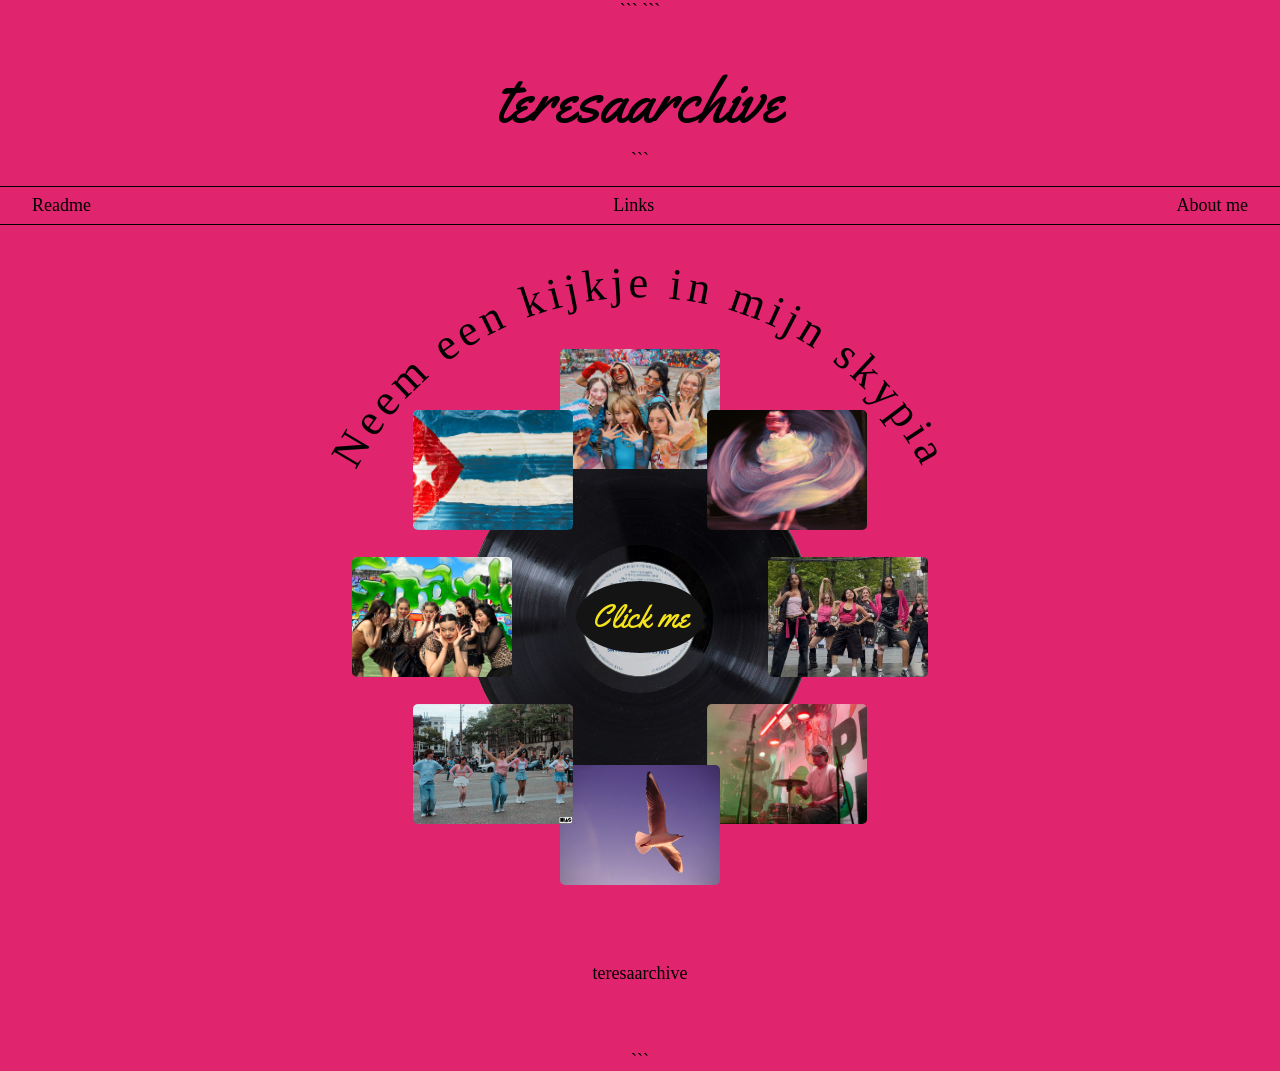
==== index.html @ 20162001 "goede merge plus eindelijk goede img criclke" ====
<!doctype html>

<html lang="nl">
  <head>
    <meta charset="UTF-8" />
    <meta name="viewport" content="width=device-width, initial-scale=1.0" />
    <meta name="author" content="Teresa" />
    <meta name="color-scheme" content="light" />

    ```
    <title>SKYPIA</title>

    <!-- Yellowtail font, rechtstreeks van Google Fonts -->
    <link rel="preconnect" href="https://fonts.googleapis.com" />
    <link rel="preconnect" href="https://fonts.gstatic.com" crossorigin />
    <link
      href="https://fonts.googleapis.com/css2?family=Yellowtail&display=swap"
      rel="stylesheet"
    />

    <link rel="stylesheet" href="./assets/style/normal.css" />
    ```
  </head>

  <body>
    <header>
      <h1>teresaarchive</h1>

      ```
      <nav aria-label="Hoofdnavigatie">
        <ul>
          <li><a href="/readme.html">Readme</a></li>
          <li><a href="/links.html">Links</a></li>
          <li><a href="/aboutme.html">About me</a></li>
        </ul>
      </nav>
    </header>

    <main>
      <section class="circle-gallery">
        <!-- Decoratieve cd -->
        <img
          id="pinkcd"
          src="assets/fotos/plaat.png"
          alt=""
          aria-hidden="true"
        />

        <!-- Toegankelijke heading voor screenreaders -->
        <h2 class="visually-hidden">Neem een kijkje in mijn skypia</h2>

        <!-- Boogtekst is alleen visueel -->
        <div class="arc-text" aria-hidden="true">
          <svg viewBox="0 0 100 100">
            <path id="boog" d="M -4 50 A 54 54 0 0 1 104 50" fill="none" />

            <text>
              <textPath href="#boog" startOffset="50%" text-anchor="middle">
                Neem een kijkje in mijn skypia
              </textPath>
            </text>
          </svg>
        </div>

        <div class="img-circle">
          <img src="assets/fotos/miso 1.jpeg" alt="Foto van Miso" />

          <img src="assets/fotos/danssfeer.jpeg" alt="Foto met een danssfeer" />

          <img src="assets/fotos/miso.jpeg" alt="Foto van Miso" />

          <img src="assets/fotos/drum.jpeg" alt="Foto van een drum" />

          <img
            src="assets/fotos/freebird.jpg"
            alt="Foto met de naam Freebird"
          />

          <img src="assets/fotos/miso 2.jpeg" alt="Tweede foto van Miso" />

          <img src="assets/fotos/gnarly.jpg" alt="Foto met de naam Gnarly" />

          <img
            src="assets/fotos/cubavlag.jpeg"
            alt="Foto van de Cubaanse vlag"
          />
        </div>

        <button class="center-btn" type="button">Click me</button>
      </section>
    </main>

    <footer>
      <p>teresaarchive</p>
    </footer>
    ```
  </body>
</html>
---- assets/style/normal.css ----
html {
  /* Kleuren */
  --brand-bg: #e0246e;
  --brand-text: #000000;
  --brand-line: #000000;
  --brand-link: #000000;
  --brand-accent: #f5e31c;
  --brand-btn-bg: #141414;
  --brand-btn-text: #f5e31c;

  /* Witruimte */
  --whitespace-xs: 0.5rem;
  --whitespace-s: 1rem;
  --whitespace-m: 2rem;

  /* Rest */
  --radius-s: 0.3125rem;
  --border-thin: 0.0625rem;

  /* Lettertypes */
  --font-script: "Yellowtail", cursive;
  --font-main: "Times New Roman", Times, serif;
}


body {
  display: grid;
  justify-items: center;
  gap: var(--whitespace-m);
  margin: 0;
  background: var(--brand-bg);
  font-family: var(--font-main);
  font-size: 1.125rem;
  color: var(--brand-text);
  color-scheme: light;
}

/* Header */

header {
  display: grid;
  justify-items: center;
  gap: var(--whitespace-s);
  padding: var(--whitespace-s) 0 0;
  width: 100%;
}

header h1 {
  margin: 0;
  font-family: var(--font-script);
  font-size: 4rem;
  font-weight: 400;
  line-height: 1;
  text-align: center;
}

/* Nav */

header nav {
  width: 100%;
  border-top: var(--border-thin) solid var(--brand-line);
  border-bottom: var(--border-thin) solid var(--brand-line);
  padding: var(--whitespace-xs) var(--whitespace-m);
  box-sizing: border-box;
}

header nav ul {
  display: flex;
  justify-content: space-between;
  margin: 0;
  padding: 0;
  list-style: none;
}

header nav ul li a {
  color: var(--brand-link);
  text-decoration: none;
  text-underline-offset: 0.2rem;
  text-decoration-thickness: 0.1rem;
}

/* Hover en keyboard focus */

header nav ul li a:hover,
header nav ul li a:focus-visible {
  text-decoration: underline;
}

/* Cirkel met foto's + boogje*/

main {
  display: grid;
  justify-items: center;
}

.circle-gallery {
  position: relative;
  width: 21rem;
  height: 21rem;
  margin-top: 3rem;
}

/*tekst in boogje */

.arc-text {
  position: absolute;
  top: 0;
  left: 0;
  width: 100%;
  height: 100%;
  pointer-events: none;
}

.arc-text svg {
  width: 100%;
  height: 100%;
  overflow: visible;
}

.arc-text text {
  font-family: var(--font-main);
  font-size: 7.5px;
  letter-spacing: 0.8px;
  fill: var(--brand-text);
}

/* Verborgen heading */

.visually-hidden {
  position: absolute;
  width: 1px;
  height: 1px;
  padding: 0;
  margin: -1px;
  overflow: hidden;
  clip: rect(0, 0, 0, 0);
  white-space: nowrap;
  border: 0;
}

/*De cd in het midden*/

#pinkcd {
  position: absolute;
  top: 50%;
  left: 50%;
  width: 100%;
  transform: translate(-50%, -50%);
}

/*Foto's rondom de cd*/

.img-circle img {
  position: absolute;
  top: 50%;
  left: 50%;
  width: 6rem;
  height: 4.5rem;
  margin: -2.25rem 0 0 -3rem;
  object-fit: cover;
  border-radius: var(--radius-s);
}

/* Op basis van advies/feedback van Justus voor het gebruik van position: absolute en img:nth,
heb ik met behulp van AI gekeken hoe ik het beste de transform en translate kon gebruiken! */

.img-circle img:nth-child(1) {
  transform: translate(0, -7rem);
}

.img-circle img:nth-child(2) {
  transform: translate(4.95rem, -4.95rem);
}

.img-circle img:nth-child(3) {
  transform: translate(7rem, 0);
}

.img-circle img:nth-child(4) {
  transform: translate(4.95rem, 4.95rem);
}

.img-circle img:nth-child(5) {
  transform: translate(0, 7rem);
}

.img-circle img:nth-child(6) {
  transform: translate(-4.95rem, 4.95rem);
}

.img-circle img:nth-child(7) {
  transform: translate(-7rem, 0);
}

.img-circle img:nth-child(8) {
  transform: translate(-4.95rem, -4.95rem);
}

/* Zwarte button */

.center-btn {
  position: absolute;
  top: 50%;
  left: 50%;
  width: 6rem;
  height: 3.5rem;
  transform: translate(-50%, -50%);

  background: var(--brand-btn-bg);
  color: var(--brand-btn-text);

  border: none;
  border-radius: 50%;

  font-family: var(--font-script);
  font-size: 1.5rem;

  cursor: pointer;
}

/* Hover */

.center-btn:hover {
  transform: translate(-50%, -50%) scale(1.05);
}

/* Keyboard focus */

.center-btn:focus-visible {
  outline: 0.1875rem solid var(--brand-accent);
  outline-offset: 0.25rem;
}

/* Footer */

footer {
  padding-bottom: var(--whitespace-s);
}

/* Desktop */

@media (min-width: 45rem) {
  .circle-gallery {
    width: 37rem;
    height: 37rem;
    margin-top: 4rem;
  }

  .img-circle img {
    width: 10rem;
    height: 7.5rem;
    margin: -3.75rem 0 0 -5rem;
  }

  .img-circle img:nth-child(1) {
    transform: translate(0, -13rem);
  }

  .img-circle img:nth-child(2) {
    transform: translate(9.19rem, -9.19rem);
  }

  .img-circle img:nth-child(3) {
    transform: translate(13rem, 0);
  }

  .img-circle img:nth-child(4) {
    transform: translate(9.19rem, 9.19rem);
  }

  .img-circle img:nth-child(5) {
    transform: translate(0, 13rem);
  }

  .img-circle img:nth-child(6) {
    transform: translate(-9.19rem, 9.19rem);
  }

  .img-circle img:nth-child(7) {
    transform: translate(-13rem, 0);
  }

  .img-circle img:nth-child(8) {
    transform: translate(-9.19rem, -9.19rem);
  }

  .center-btn {
    width: 8rem;
    height: 4.5rem;
    font-size: 2rem;
  }
}
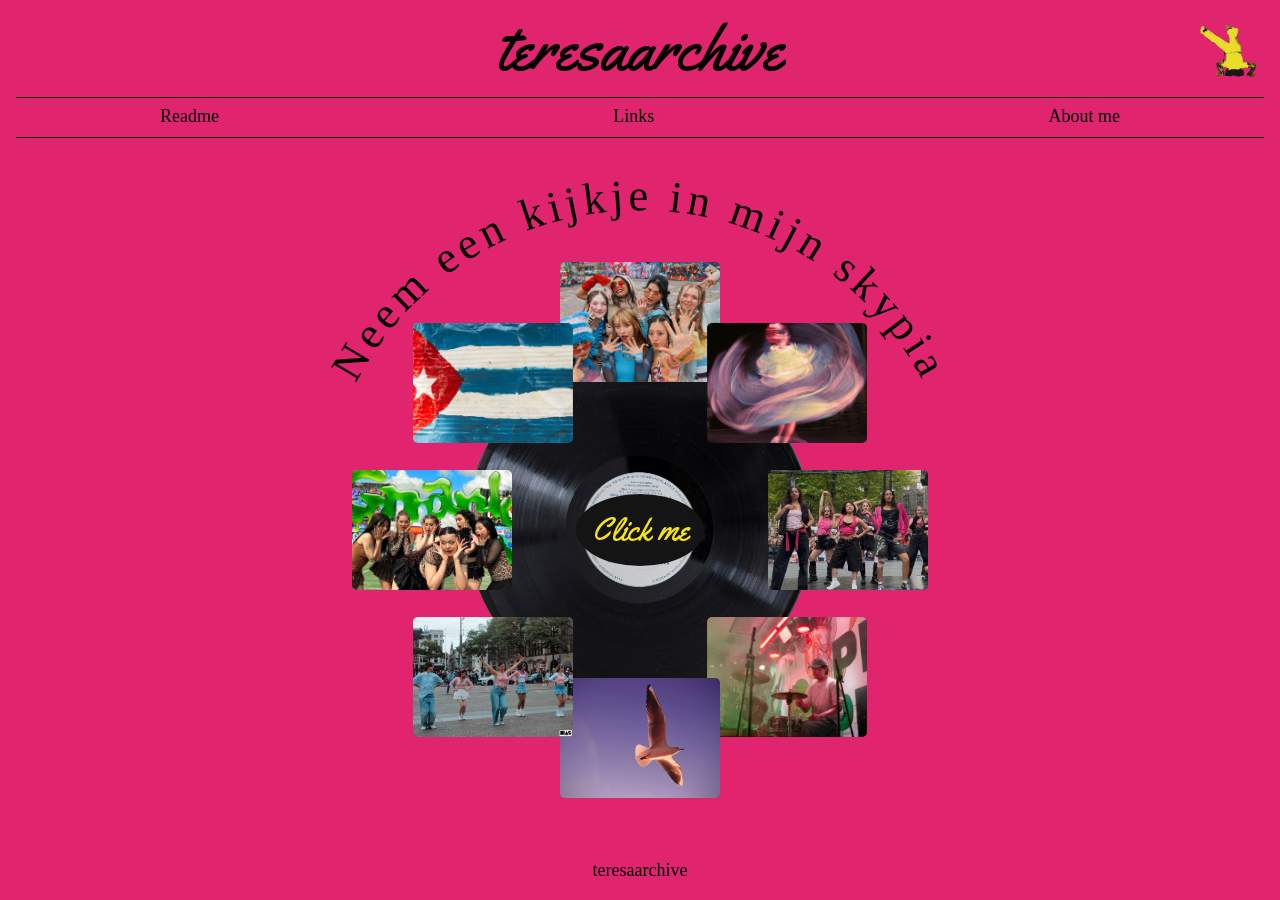
==== commit e0efa6c3: "light and dark + toggle img" ====
--- a/index.html
+++ b/index.html
@@ -1,98 +1,174 @@
-<!doctype html>
+<!DOCTYPE html>
+<html lang="nl">
 
-<html lang="nl">
-  <head>
-    <meta charset="UTF-8" />
-    <meta name="viewport" content="width=device-width, initial-scale=1.0" />
-    <meta name="author" content="Teresa" />
-    <meta name="color-scheme" content="light" />
+<head>
+  <meta charset="UTF-8">
+  <meta name="viewport" content="width=device-width, initial-scale=1.0">
+  <meta name="author" content="Teresa">
+  <meta name="color-scheme" content="light dark">
 
-    ```
-    <title>SKYPIA</title>
+  <title>SKYPIA</title>
 
-    <!-- Yellowtail font, rechtstreeks van Google Fonts -->
-    <link rel="preconnect" href="https://fonts.googleapis.com" />
-    <link rel="preconnect" href="https://fonts.gstatic.com" crossorigin />
-    <link
-      href="https://fonts.googleapis.com/css2?family=Yellowtail&display=swap"
-      rel="stylesheet"
-    />
+  <link rel="stylesheet" href="./assets/style/normal.css">
+</head>
 
-    <link rel="stylesheet" href="./assets/style/normal.css" />
-    ```
-  </head>
+<body>
 
-  <body>
-    <header>
+  <header>
+
+    <div class="header-top">
+
       <h1>teresaarchive</h1>
 
-      ```
-      <nav aria-label="Hoofdnavigatie">
-        <ul>
-          <li><a href="/readme.html">Readme</a></li>
-          <li><a href="/links.html">Links</a></li>
-          <li><a href="/aboutme.html">About me</a></li>
-        </ul>
-      </nav>
-    </header>
+<button class="theme-toggle" type="button">
+  <img
+    src="assets/fotos/dans-light.png"
+    alt="Thema toggle"
+  >
+</button>
 
-    <main>
-      <section class="circle-gallery">
-        <!-- Decoratieve cd -->
+    </div>
+
+    <nav>
+      <ul>
+
+        <li>
+          <a href="/readme.html">Readme</a>
+        </li>
+
+        <li>
+          <a href="/links.html">Links</a>
+        </li>
+
+        <li>
+          <a href="/aboutme.html">About me</a>
+        </li>
+
+      </ul>
+    </nav>
+
+  </header>
+
+
+  <main>
+
+    <section class="circle-gallery">
+
+      <h2 class="visually-hidden">
+        Neem een kijkje in mijn skypia
+      </h2>
+
+
+      <picture>
+
+        <source
+          id="dark-cd"
+          srcset="assets/fotos/pinkcd.png"
+          media="not all"
+        >
+
         <img
-          id="pinkcd"
+          id="plaat"
           src="assets/fotos/plaat.png"
-          alt=""
-          aria-hidden="true"
-        />
+        >
 
-        <!-- Toegankelijke heading voor screenreaders -->
-        <h2 class="visually-hidden">Neem een kijkje in mijn skypia</h2>
+      </picture>
 
-        <!-- Boogtekst is alleen visueel -->
-        <div class="arc-text" aria-hidden="true">
-          <svg viewBox="0 0 100 100">
-            <path id="boog" d="M -4 50 A 54 54 0 0 1 104 50" fill="none" />
 
-            <text>
-              <textPath href="#boog" startOffset="50%" text-anchor="middle">
-                Neem een kijkje in mijn skypia
-              </textPath>
-            </text>
-          </svg>
-        </div>
+      <!--
+        Voor deze SVG-boog heb ik ChatGPT om uitleg gevraagd.
+        De cijfers in de path-code zijn nodig om de vorm van de boog
+        te bepalen. Ik heb de code daarna gebruikt en aangepast
+        voor mijn eigen ontwerp.
+      -->
 
-        <div class="img-circle">
-          <img src="assets/fotos/miso 1.jpeg" alt="Foto van Miso" />
+      <div class="arc-text">
 
-          <img src="assets/fotos/danssfeer.jpeg" alt="Foto met een danssfeer" />
+        <svg viewBox="0 0 100 100">
 
-          <img src="assets/fotos/miso.jpeg" alt="Foto van Miso" />
+          <path
+            id="boog"
+            d="M -4 50 A 54 54 0 0 1 104 50"
+            fill="none"
+          ></path>
 
-          <img src="assets/fotos/drum.jpeg" alt="Foto van een drum" />
+          <text>
 
-          <img
-            src="assets/fotos/freebird.jpg"
-            alt="Foto met de naam Freebird"
-          />
+            <textPath
+              href="#boog"
+              startOffset="50%"
+              text-anchor="middle"
+            >
+              Neem een kijkje in mijn skypia
+            </textPath>
 
-          <img src="assets/fotos/miso 2.jpeg" alt="Tweede foto van Miso" />
+          </text>
 
-          <img src="assets/fotos/gnarly.jpg" alt="Foto met de naam Gnarly" />
+        </svg>
 
-          <img
-            src="assets/fotos/cubavlag.jpeg"
-            alt="Foto van de Cubaanse vlag"
-          />
-        </div>
+      </div>
 
-        <button class="center-btn" type="button">Click me</button>
-      </section>
-    </main>
 
-    <footer>
-      <p>teresaarchive</p>
-    </footer>
-    ```
-  </body>
+      <div class="img-circle">
+
+        <img
+          src="assets/fotos/miso 1.jpeg"
+          alt="Miso XG dans cover foto"
+        >
+
+        <img
+          src="assets/fotos/danssfeer.jpeg"
+          alt="Foto van cubaanse danseres"
+        >
+
+        <img
+          src="assets/fotos/miso.jpeg"
+          alt="Foto van Miso optreden bij Embassade festival in Den haag"
+        >
+
+        <img
+          src="assets/fotos/drum.jpeg"
+          alt="Foto van een Drummer"
+        >
+
+        <img
+          src="assets/fotos/freebird.jpg"
+          alt="Foto van een Vrijheids Vogel"
+        >
+
+        <img
+          src="assets/fotos/miso 2.jpeg"
+          alt="Foto van Miso Blush dans cover op de Dam"
+        >
+
+        <img
+          src="assets/fotos/gnarly.jpg"
+          alt="Miso Gnarly dans cover foto"
+        >
+
+        <img
+          src="assets/fotos/cubavlag.jpeg"
+          alt="Foto van de Cubaanse vlag"
+        >
+
+      </div>
+
+
+      <button class="center-btn" type="button">
+        Click me
+      </button>
+
+    </section>
+
+  </main>
+
+
+  <footer>
+    <p>teresaarchive</p>
+  </footer>
+
+
+  <script src="assets/script/theme.js"></script>
+
+</body>
 </html>
--- a/assets/style/normal.css
+++ b/assets/style/normal.css
@@ -1,5 +1,17 @@
+/* MARK: Font */
+
+@font-face {
+  font-family: "Yellowtail";
+  src: url("../Yellowtail-Regular.ttf") format("truetype");
+  font-weight: 400;
+  font-style: normal;
+  font-display: swap;
+}
+
+
+/* MARK: theme light */
+
 html {
-  /* Kleuren */
   --brand-bg: #e0246e;
   --brand-text: #000000;
   --brand-line: #000000;
@@ -8,45 +20,102 @@
   --brand-btn-bg: #141414;
   --brand-btn-text: #f5e31c;
 
-  /* Witruimte */
   --whitespace-xs: 0.5rem;
   --whitespace-s: 1rem;
   --whitespace-m: 2rem;
 
-  /* Rest */
   --radius-s: 0.3125rem;
   --border-thin: 0.0625rem;
 
-  /* Lettertypes */
   --font-script: "Yellowtail", cursive;
   --font-main: "Times New Roman", Times, serif;
-}
-
+
+  color-scheme: light dark;
+  font-size: 100%;
+}
+
+
+/* MARK: theme dark */
+
+@media (prefers-color-scheme: dark) {
+
+  html {
+    --brand-bg: #000000;
+    --brand-text: #ffffff;
+    --brand-line: #ffffff;
+    --brand-link: #ffffff;
+    --brand-accent: #e0246e;
+    --brand-btn-bg: #ffffff;
+    --brand-btn-text: #000000;
+  }
+
+}
+
+
+html[data-theme="dark"] {
+  --brand-bg: #000000;
+  --brand-text: #ffffff;
+  --brand-line: #ffffff;
+  --brand-link: #ffffff;
+  --brand-accent: #e0246e;
+  --brand-btn-bg: #ffffff;
+  --brand-btn-text: #000000;
+}
+
+
+html[data-theme="light"] {
+  --brand-bg: #e0246e;
+  --brand-text: #000000;
+  --brand-line: #000000;
+  --brand-link: #000000;
+  --brand-accent: #f5e31c;
+  --brand-btn-bg: #141414;
+  --brand-btn-text: #f5e31c;
+}
+
+
+/* MARK: Reset */
+
+*,
+*::before,
+*::after {
+  box-sizing: border-box;
+}
+
+
+/* MARK: Body */
 
 body {
   display: grid;
   justify-items: center;
   gap: var(--whitespace-m);
+
   margin: 0;
+  min-height: 100vh;
+
   background: var(--brand-bg);
+  color: var(--brand-text);
+
   font-family: var(--font-main);
   font-size: 1.125rem;
-  color: var(--brand-text);
-  color-scheme: light;
-}
-
-/* Header */
+}
+
+
+/* MARK: Header */
 
 header {
   display: grid;
   justify-items: center;
   gap: var(--whitespace-s);
-  padding: var(--whitespace-s) 0 0;
-  width: 100%;
-}
+
+  width: 100%;
+  padding: var(--whitespace-s) var(--whitespace-s) 0;
+}
+
 
 header h1 {
   margin: 0;
+
   font-family: var(--font-script);
   font-size: 4rem;
   font-weight: 400;
@@ -54,162 +123,279 @@
   text-align: center;
 }
 
-/* Nav */
+
+/* MARK: Header top */
+
+.header-top {
+  display: flex;
+  align-items: center;
+  justify-content: center;
+
+  position: relative;
+
+  width: 100%;
+}
+
+
+/* MARK: Thema toggle */
+
+.theme-toggle {
+  position: absolute;
+
+  top: 50%;
+  right: 0.5rem;
+
+  width: 3.5rem;
+  height: 3.5rem;
+
+  padding: 0;
+
+  transform: translateY(-50%);
+
+  background: none;
+  border: none;
+
+  cursor: pointer;
+}
+
+
+.theme-toggle img {
+  display: block;
+
+  width: 100%;
+  height: 100%;
+}
+
+
+/* MARK: Nav */
 
 header nav {
   width: 100%;
+
+  padding: var(--whitespace-xs) var(--whitespace-m);
+
   border-top: var(--border-thin) solid var(--brand-line);
   border-bottom: var(--border-thin) solid var(--brand-line);
-  padding: var(--whitespace-xs) var(--whitespace-m);
-  box-sizing: border-box;
-}
+}
+
 
 header nav ul {
   display: flex;
   justify-content: space-between;
+  gap: var(--whitespace-s);
+
+  width: 100%;
+  max-width: 60rem;
+
+  margin: 0 auto;
+  padding: 0;
+
+  list-style: none;
+}
+
+
+header nav li {
   margin: 0;
   padding: 0;
-  list-style: none;
-}
-
-header nav ul li a {
+}
+
+
+header nav a {
   color: var(--brand-link);
+
   text-decoration: none;
   text-underline-offset: 0.2rem;
   text-decoration-thickness: 0.1rem;
 }
 
-/* Hover en keyboard focus */
-
-header nav ul li a:hover,
-header nav ul li a:focus-visible {
+
+header nav a:hover,
+header nav a:focus-visible {
   text-decoration: underline;
 }
 
-/* Cirkel met foto's + boogje*/
+
+/* MARK: Main */
 
 main {
   display: grid;
   justify-items: center;
-}
+
+  width: 100%;
+}
+
+
+/* MARK: Circle gallery */
 
 .circle-gallery {
   position: relative;
+
   width: 21rem;
   height: 21rem;
+
   margin-top: 3rem;
 }
 
-/*tekst in boogje */
+
+/* MARK: arc tekst (boogje) */
 
 .arc-text {
   position: absolute;
-  top: 0;
-  left: 0;
+  inset: 0;
+
   width: 100%;
   height: 100%;
+
   pointer-events: none;
 }
 
+
 .arc-text svg {
   width: 100%;
   height: 100%;
+
   overflow: visible;
 }
+
 
 .arc-text text {
   font-family: var(--font-main);
-  font-size: 7.5px;
-  letter-spacing: 0.8px;
+  font-size: 0.46875rem;
+  letter-spacing: 0.05rem;
+
   fill: var(--brand-text);
 }
 
-/* Verborgen heading */
 
 .visually-hidden {
   position: absolute;
-  width: 1px;
-  height: 1px;
+
+  width: 0.0625rem;
+  height: 0.0625rem;
+
   padding: 0;
-  margin: -1px;
+  margin: -0.0625rem;
+
   overflow: hidden;
+
   clip: rect(0, 0, 0, 0);
   white-space: nowrap;
+
   border: 0;
 }
 
-/*De cd in het midden*/
-
-#pinkcd {
-  position: absolute;
+
+/* MARK: CD */
+
+.circle-gallery picture {
+  position: absolute;
+
   top: 50%;
   left: 50%;
-  width: 100%;
+
+  width: 100%;
+
   transform: translate(-50%, -50%);
 }
 
-/*Foto's rondom de cd*/
+
+#plaat {
+  width: 100%;
+}
+
+
+/* MARK: Eigen IMG */
 
 .img-circle img {
   position: absolute;
+
   top: 50%;
   left: 50%;
+
   width: 6rem;
   height: 4.5rem;
+
   margin: -2.25rem 0 0 -3rem;
+
   object-fit: cover;
+
   border-radius: var(--radius-s);
 }
 
-/* Op basis van advies/feedback van Justus voor het gebruik van position: absolute en img:nth,
-heb ik met behulp van AI gekeken hoe ik het beste de transform en translate kon gebruiken! */
+
+/* MARK: Miso XG */
 
 .img-circle img:nth-child(1) {
   transform: translate(0, -7rem);
 }
 
+
+/* MARK: Cubaanse danser */
+
 .img-circle img:nth-child(2) {
   transform: translate(4.95rem, -4.95rem);
 }
 
+
+/* MARK: Miso Embassade */
+
 .img-circle img:nth-child(3) {
   transform: translate(7rem, 0);
 }
 
+
+/* MARK: Drummer */
+
 .img-circle img:nth-child(4) {
   transform: translate(4.95rem, 4.95rem);
 }
 
+
+/* MARK: Vogel */
+
 .img-circle img:nth-child(5) {
   transform: translate(0, 7rem);
 }
 
+
+/* MARK: Miso op de Dam */
+
 .img-circle img:nth-child(6) {
   transform: translate(-4.95rem, 4.95rem);
 }
 
+
+/* MARK: Miso Gnarly */
+
 .img-circle img:nth-child(7) {
   transform: translate(-7rem, 0);
 }
 
+
+/* MARK: Cuba vlag */
+
 .img-circle img:nth-child(8) {
   transform: translate(-4.95rem, -4.95rem);
 }
 
-/* Zwarte button */
+
+/* MARK: Button */
 
 .center-btn {
   position: absolute;
+
   top: 50%;
   left: 50%;
+
   width: 6rem;
   height: 3.5rem;
+
   transform: translate(-50%, -50%);
 
   background: var(--brand-btn-bg);
   color: var(--brand-btn-text);
 
-  border: none;
+  border: 0;
   border-radius: 50%;
 
   font-family: var(--font-script);
@@ -218,75 +404,95 @@
   cursor: pointer;
 }
 
-/* Hover */
 
 .center-btn:hover {
   transform: translate(-50%, -50%) scale(1.05);
 }
 
-/* Keyboard focus */
 
 .center-btn:focus-visible {
   outline: 0.1875rem solid var(--brand-accent);
   outline-offset: 0.25rem;
 }
 
-/* Footer */
+
+/* MARK: Footer */
 
 footer {
   padding-bottom: var(--whitespace-s);
 }
 
-/* Desktop */
+
+footer p {
+  margin: 0;
+}
+
+
+/* MARK: Desktop */
 
 @media (min-width: 45rem) {
+
   .circle-gallery {
     width: 37rem;
     height: 37rem;
+
     margin-top: 4rem;
   }
+
 
   .img-circle img {
     width: 10rem;
     height: 7.5rem;
+
     margin: -3.75rem 0 0 -5rem;
   }
+
 
   .img-circle img:nth-child(1) {
     transform: translate(0, -13rem);
   }
 
+
   .img-circle img:nth-child(2) {
     transform: translate(9.19rem, -9.19rem);
   }
 
+
   .img-circle img:nth-child(3) {
     transform: translate(13rem, 0);
   }
 
+
   .img-circle img:nth-child(4) {
     transform: translate(9.19rem, 9.19rem);
   }
 
+
   .img-circle img:nth-child(5) {
     transform: translate(0, 13rem);
   }
 
+
   .img-circle img:nth-child(6) {
     transform: translate(-9.19rem, 9.19rem);
   }
 
+
   .img-circle img:nth-child(7) {
     transform: translate(-13rem, 0);
   }
 
+
   .img-circle img:nth-child(8) {
     transform: translate(-9.19rem, -9.19rem);
   }
+
 
   .center-btn {
     width: 8rem;
     height: 4.5rem;
+
     font-size: 2rem;
   }
-}
+
+}
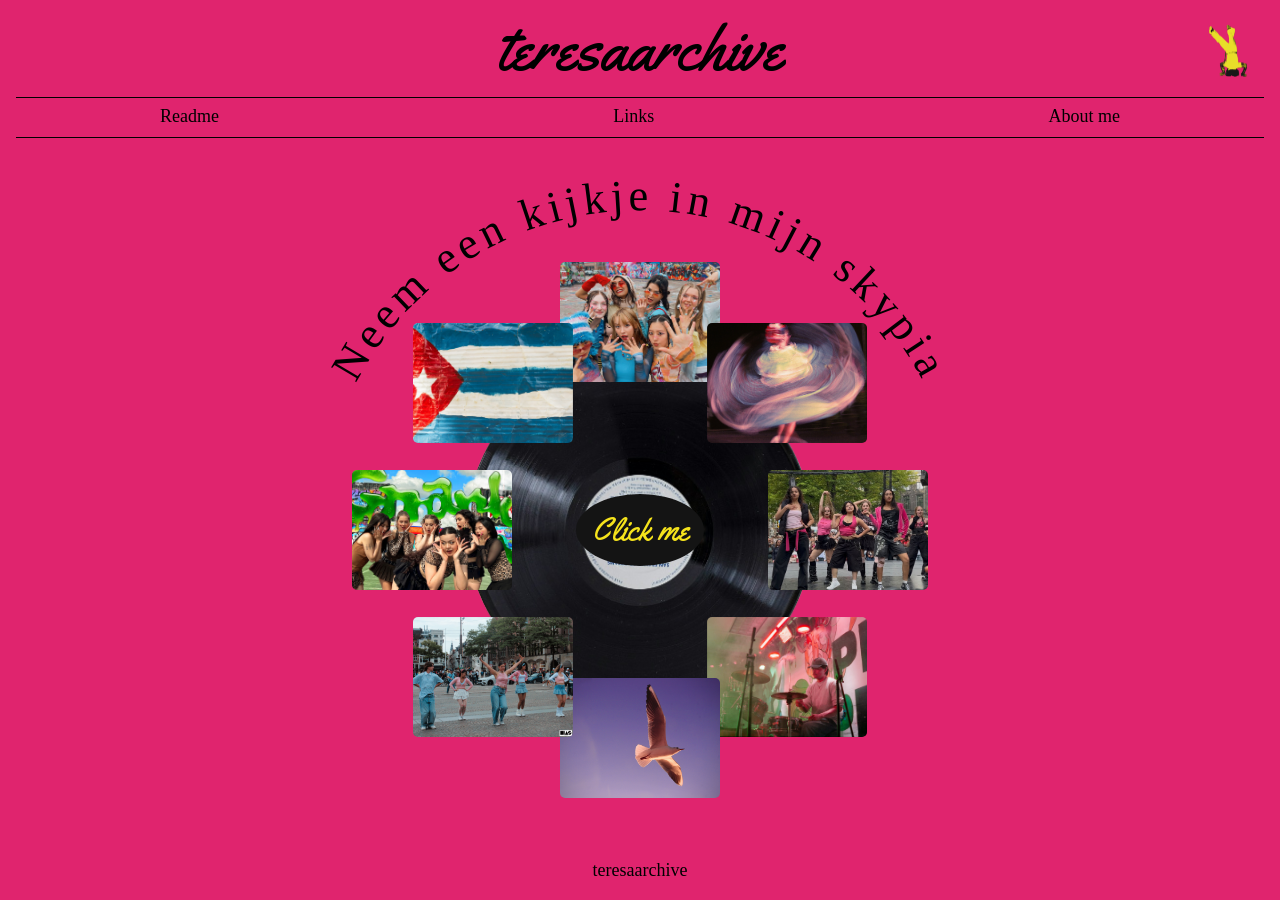
==== commit 12d7c3b0: "edit" ====
--- a/index.html
+++ b/index.html
@@ -20,12 +20,12 @@
 
       <h1>teresaarchive</h1>
 
-<button class="theme-toggle" type="button">
-  <img
-    src="assets/fotos/dans-light.png"
-    alt="Thema toggle"
-  >
-</button>
+      <button class="theme-toggle" type="button">
+        <img
+          src="assets/fotos/dans-dark.png"
+          alt="Thema toggle"
+        >
+      </button>
 
     </div>
 
@@ -57,7 +57,6 @@
       <h2 class="visually-hidden">
         Neem een kijkje in mijn skypia
       </h2>
-
 
       <picture>
 
@@ -93,7 +92,6 @@
           ></path>
 
           <text>
-
             <textPath
               href="#boog"
               startOffset="50%"
@@ -101,7 +99,6 @@
             >
               Neem een kijkje in mijn skypia
             </textPath>
-
           </text>
 
         </svg>
--- a/assets/style/normal.css
+++ b/assets/style/normal.css
@@ -164,6 +164,19 @@
 
   width: 100%;
   height: 100%;
+
+  object-fit: contain;
+}
+
+
+.theme-toggle:hover {
+  transform: translateY(-50%) scale(1.1);
+}
+
+
+.theme-toggle:focus-visible {
+  outline: 0.1875rem solid var(--brand-accent);
+  outline-offset: 0.25rem;
 }
 
 
@@ -300,6 +313,8 @@
 
 
 #plaat {
+  display: block;
+
   width: 100%;
 }
 
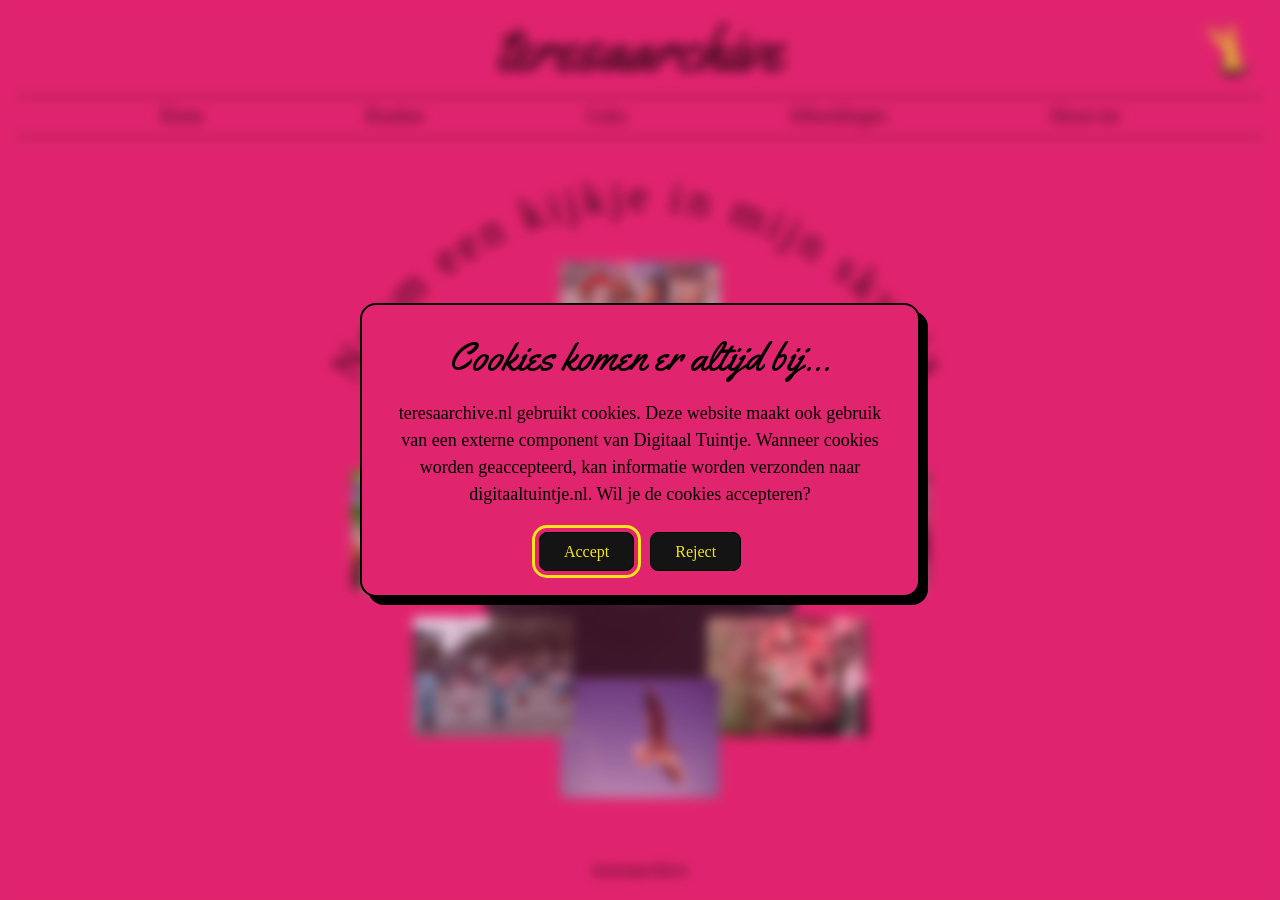
==== commit af179f05: "2 okt" ====
--- a/index.html
+++ b/index.html
@@ -14,6 +14,39 @@
 
 <body>
 
+  <a class="skip-link" href="#main-content">
+    Ga naar inhoud
+  </a>
+
+  <dialog class="cookie-dialog">
+
+    <div class="cookie-content">
+
+      <h2>Cookies komen er altijd bij...</h2>
+
+      <p>
+        teresaarchive.nl gebruikt cookies. Deze website maakt ook gebruik
+        van een externe component van Digitaal Tuintje. Wanneer cookies
+        worden geaccepteerd, kan informatie worden verzonden naar
+        digitaaltuintje.nl. Wil je de cookies accepteren?
+      </p>
+
+      <form method="dialog">
+
+        <button type="submit">
+          Accept
+        </button>
+
+        <button type="submit">
+          Reject
+        </button>
+
+      </form>
+
+    </div>
+
+  </dialog>
+
   <header>
 
     <div class="header-top">
@@ -33,15 +66,25 @@
       <ul>
 
         <li>
-          <a href="/readme.html">Readme</a>
-        </li>
-
-        <li>
-          <a href="/links.html">Links</a>
-        </li>
-
-        <li>
-          <a href="/aboutme.html">About me</a>
+          <a href="index.html">Home</a>
+        </li>
+
+        <li>
+          <a href="https://github.com/dokiDokiterry/skypia/blob/main/README.md">
+            Readme
+          </a>
+        </li>
+
+        <li>
+          <a href="links.html">Links</a>
+        </li>
+
+        <li>
+          <a href="afbeeldingen.html">Afbeeldingen</a>
+        </li>
+
+        <li>
+          <a href="aboutme.html">About me</a>
         </li>
 
       </ul>
@@ -49,8 +92,7 @@
 
   </header>
 
-
-  <main>
+  <main id="main-content">
 
     <section class="circle-gallery">
 
@@ -69,10 +111,10 @@
         <img
           id="plaat"
           src="assets/fotos/plaat.png"
+          alt="CD"
         >
 
       </picture>
-
 
       <!--
         Voor deze SVG-boog heb ik ChatGPT om uitleg gevraagd.
@@ -92,6 +134,7 @@
           ></path>
 
           <text>
+
             <textPath
               href="#boog"
               startOffset="50%"
@@ -99,12 +142,12 @@
             >
               Neem een kijkje in mijn skypia
             </textPath>
+
           </text>
 
         </svg>
 
       </div>
-
 
       <div class="img-circle">
 
@@ -115,22 +158,22 @@
 
         <img
           src="assets/fotos/danssfeer.jpeg"
-          alt="Foto van cubaanse danseres"
+          alt="Foto van Cubaanse danseres"
         >
 
         <img
           src="assets/fotos/miso.jpeg"
-          alt="Foto van Miso optreden bij Embassade festival in Den haag"
+          alt="Foto van Miso tijdens een optreden bij het ambassade festival in Den Haag"
         >
 
         <img
           src="assets/fotos/drum.jpeg"
-          alt="Foto van een Drummer"
+          alt="Foto van een drummer"
         >
 
         <img
           src="assets/fotos/freebird.jpg"
-          alt="Foto van een Vrijheids Vogel"
+          alt="Foto van een vrijheidsvogel"
         >
 
         <img
@@ -149,7 +192,6 @@
         >
 
       </div>
-
 
       <button class="center-btn" type="button">
         Click me
@@ -159,13 +201,12 @@
 
   </main>
 
-
   <footer>
     <p>teresaarchive</p>
   </footer>
 
-
   <script src="assets/script/theme.js"></script>
 
 </body>
+
 </html>
--- a/assets/style/normal.css
+++ b/assets/style/normal.css
@@ -1,513 +1,1150 @@
-/* MARK: Font */
+/* MARK: Font
+*/
 
 @font-face {
+
   font-family: "Yellowtail";
+
   src: url("../Yellowtail-Regular.ttf") format("truetype");
+
   font-weight: 400;
+
   font-style: normal;
+
   font-display: swap;
-}
-
-
-/* MARK: theme light */
+
+}
+
+
+/* MARK: theme light
+*/
 
 html {
+
   --brand-bg: #e0246e;
+
   --brand-text: #000000;
+
   --brand-line: #000000;
+
   --brand-link: #000000;
+
   --brand-accent: #f5e31c;
+
   --brand-btn-bg: #141414;
+
   --brand-btn-text: #f5e31c;
 
+
+  --dialog-backdrop: #e0246e33;
+
+
   --whitespace-xs: 0.5rem;
+
   --whitespace-s: 1rem;
+
   --whitespace-m: 2rem;
 
+
   --radius-s: 0.3125rem;
+
   --border-thin: 0.0625rem;
 
+
   --font-script: "Yellowtail", cursive;
+
   --font-main: "Times New Roman", Times, serif;
 
+
   color-scheme: light dark;
+
   font-size: 100%;
-}
-
-
-/* MARK: theme dark */
+
+}
+
+
+/* MARK: theme dark
+*/
 
 @media (prefers-color-scheme: dark) {
 
   html {
+
     --brand-bg: #000000;
+
     --brand-text: #ffffff;
+
     --brand-line: #ffffff;
+
     --brand-link: #ffffff;
+
     --brand-accent: #e0246e;
+
     --brand-btn-bg: #ffffff;
+
     --brand-btn-text: #000000;
+
+
+    --dialog-backdrop: #ffffff22;
+
   }
 
 }
 
 
 html[data-theme="dark"] {
+
   --brand-bg: #000000;
+
   --brand-text: #ffffff;
+
   --brand-line: #ffffff;
+
   --brand-link: #ffffff;
+
   --brand-accent: #e0246e;
+
   --brand-btn-bg: #ffffff;
+
   --brand-btn-text: #000000;
+
+
+  --dialog-backdrop: #ffffff22;
+
 }
 
 
 html[data-theme="light"] {
+
   --brand-bg: #e0246e;
+
   --brand-text: #000000;
+
   --brand-line: #000000;
+
   --brand-link: #000000;
+
   --brand-accent: #f5e31c;
+
   --brand-btn-bg: #141414;
+
   --brand-btn-text: #f5e31c;
-}
-
-
-/* MARK: Reset */
+
+
+  --dialog-backdrop: #e0246e33;
+
+}
+
+
+/* MARK: Reset
+*/
 
 *,
 *::before,
 *::after {
+
   box-sizing: border-box;
-}
-
-
-/* MARK: Body */
+
+}
+
+
+/* MARK: Body
+*/
 
 body {
+
   display: grid;
+
   justify-items: center;
+
   gap: var(--whitespace-m);
 
+
   margin: 0;
+
   min-height: 100vh;
 
+
   background: var(--brand-bg);
+
   color: var(--brand-text);
 
+
   font-family: var(--font-main);
+
   font-size: 1.125rem;
-}
-
-
-/* MARK: Header */
+
+}
+
+
+/* MARK: Skip link
+*/
+
+.skip-link {
+
+  position: absolute;
+
+  left: -9999px;
+
+  padding: 0.5rem 1rem;
+
+
+  background: var(--brand-btn-bg);
+
+  color: var(--brand-btn-text);
+
+}
+
+
+.skip-link:focus {
+
+  left: 1rem;
+
+  top: 1rem;
+
+  z-index: 1000;
+
+}
+
+
+/* MARK: Header
+*/
 
 header {
+
   display: grid;
+
   justify-items: center;
+
   gap: var(--whitespace-s);
 
+
   width: 100%;
+
   padding: var(--whitespace-s) var(--whitespace-s) 0;
+
 }
 
 
 header h1 {
+
   margin: 0;
 
+
   font-family: var(--font-script);
+
   font-size: 4rem;
+
   font-weight: 400;
+
   line-height: 1;
+
   text-align: center;
-}
-
-
-/* MARK: Header top */
+
+}
+
+
+/* MARK: Header top
+*/
 
 .header-top {
+
   display: flex;
+
   align-items: center;
+
   justify-content: center;
 
+
   position: relative;
 
+
   width: 100%;
-}
-
-
-/* MARK: Thema toggle */
+
+}
+
+
+/* MARK: Thema toggle
+*/
 
 .theme-toggle {
+
   position: absolute;
 
+
   top: 50%;
+
   right: 0.5rem;
 
+
   width: 3.5rem;
+
   height: 3.5rem;
 
+
   padding: 0;
 
+
   transform: translateY(-50%);
 
+
   background: none;
+
   border: none;
 
+
   cursor: pointer;
+
 }
 
 
 .theme-toggle img {
+
   display: block;
 
+
   width: 100%;
+
   height: 100%;
 
+
   object-fit: contain;
+
 }
 
 
 .theme-toggle:hover {
+
   transform: translateY(-50%) scale(1.1);
+
 }
 
 
 .theme-toggle:focus-visible {
+
   outline: 0.1875rem solid var(--brand-accent);
+
   outline-offset: 0.25rem;
-}
-
-
-/* MARK: Nav */
+
+}
+
+
+.theme-toggle:active {
+
+  transform: translateY(-50%) scale(0.95);
+
+}
+
+
+/* MARK: Nav
+*/
 
 header nav {
+
   width: 100%;
 
+
   padding: var(--whitespace-xs) var(--whitespace-m);
 
+
   border-top: var(--border-thin) solid var(--brand-line);
+
   border-bottom: var(--border-thin) solid var(--brand-line);
+
 }
 
 
 header nav ul {
+
   display: flex;
+
   justify-content: space-between;
+
   gap: var(--whitespace-s);
 
+
   width: 100%;
+
   max-width: 60rem;
 
+
   margin: 0 auto;
+
   padding: 0;
 
+
   list-style: none;
+
 }
 
 
 header nav li {
+
   margin: 0;
+
   padding: 0;
+
 }
 
 
 header nav a {
+
   color: var(--brand-link);
 
+
   text-decoration: none;
+
   text-underline-offset: 0.2rem;
+
   text-decoration-thickness: 0.1rem;
+
 }
 
 
 header nav a:hover,
+
 header nav a:focus-visible {
+
   text-decoration: underline;
-}
-
-
-/* MARK: Main */
+
+}
+
+
+header nav a:active {
+
+  text-decoration: underline;
+
+}
+
+
+/* MARK: Main
+*/
 
 main {
+
   display: grid;
+
   justify-items: center;
 
+
   width: 100%;
-}
-
-
-/* MARK: Circle gallery */
+
+}
+
+
+/* MARK: Circle gallery
+*/
 
 .circle-gallery {
+
   position: relative;
 
+
   width: 21rem;
+
   height: 21rem;
 
+
   margin-top: 3rem;
-}
-
-
-/* MARK: arc tekst (boogje) */
+
+}
+
+
+/* MARK: arc tekst (boogje)
+*/
 
 .arc-text {
+
   position: absolute;
+
   inset: 0;
 
+
   width: 100%;
+
   height: 100%;
 
+
   pointer-events: none;
+
 }
 
 
 .arc-text svg {
+
   width: 100%;
+
   height: 100%;
 
+
   overflow: visible;
+
 }
 
 
 .arc-text text {
+
   font-family: var(--font-main);
+
   font-size: 0.46875rem;
+
   letter-spacing: 0.05rem;
 
+
   fill: var(--brand-text);
+
 }
 
 
 .visually-hidden {
+
   position: absolute;
 
+
   width: 0.0625rem;
+
   height: 0.0625rem;
 
+
   padding: 0;
+
   margin: -0.0625rem;
 
+
   overflow: hidden;
 
+
   clip: rect(0, 0, 0, 0);
+
   white-space: nowrap;
 
+
   border: 0;
-}
-
-
-/* MARK: CD */
+
+}
+
+
+/* MARK: CD
+*/
 
 .circle-gallery picture {
+
   position: absolute;
 
+
   top: 50%;
+
   left: 50%;
 
+
   width: 100%;
 
+
   transform: translate(-50%, -50%);
+
 }
 
 
 #plaat {
+
   display: block;
 
+
   width: 100%;
-}
-
-
-/* MARK: Eigen IMG */
+
+}
+
+
+/* MARK: Eigen IMG
+*/
 
 .img-circle img {
+
   position: absolute;
 
+
   top: 50%;
+
   left: 50%;
 
+
   width: 6rem;
+
   height: 4.5rem;
 
+
   margin: -2.25rem 0 0 -3rem;
 
+
   object-fit: cover;
 
+
   border-radius: var(--radius-s);
-}
-
-
-/* MARK: Miso XG */
+
+}
+
+
+/* MARK: Miso XG
+*/
 
 .img-circle img:nth-child(1) {
+
   transform: translate(0, -7rem);
-}
-
-
-/* MARK: Cubaanse danser */
+
+}
+
+
+/* MARK: Cubaanse danser
+*/
 
 .img-circle img:nth-child(2) {
+
   transform: translate(4.95rem, -4.95rem);
-}
-
-
-/* MARK: Miso Embassade */
+
+}
+
+
+/* MARK: Miso Embassade
+*/
 
 .img-circle img:nth-child(3) {
+
   transform: translate(7rem, 0);
-}
-
-
-/* MARK: Drummer */
+
+}
+
+
+/* MARK: Drummer
+*/
 
 .img-circle img:nth-child(4) {
+
   transform: translate(4.95rem, 4.95rem);
-}
-
-
-/* MARK: Vogel */
+
+}
+
+
+/* MARK: Vogel
+*/
 
 .img-circle img:nth-child(5) {
+
   transform: translate(0, 7rem);
-}
-
-
-/* MARK: Miso op de Dam */
+
+}
+
+
+/* MARK: Miso op de Dam
+*/
 
 .img-circle img:nth-child(6) {
+
   transform: translate(-4.95rem, 4.95rem);
-}
-
-
-/* MARK: Miso Gnarly */
+
+}
+
+
+/* MARK: Miso Gnarly
+*/
 
 .img-circle img:nth-child(7) {
+
   transform: translate(-7rem, 0);
-}
-
-
-/* MARK: Cuba vlag */
+
+}
+
+
+/* MARK: Cuba vlag
+*/
 
 .img-circle img:nth-child(8) {
+
   transform: translate(-4.95rem, -4.95rem);
-}
-
-
-/* MARK: Button */
+
+}
+
+
+/* MARK: Button
+*/
 
 .center-btn {
+
   position: absolute;
 
+
   top: 50%;
+
   left: 50%;
 
+
   width: 6rem;
+
   height: 3.5rem;
 
+
   transform: translate(-50%, -50%);
 
+
   background: var(--brand-btn-bg);
+
   color: var(--brand-btn-text);
 
+
   border: 0;
+
   border-radius: 50%;
 
+
   font-family: var(--font-script);
+
   font-size: 1.5rem;
 
+
   cursor: pointer;
+
 }
 
 
 .center-btn:hover {
+
   transform: translate(-50%, -50%) scale(1.05);
+
 }
 
 
 .center-btn:focus-visible {
+
   outline: 0.1875rem solid var(--brand-accent);
+
   outline-offset: 0.25rem;
-}
-
-
-/* MARK: Footer */
+
+}
+
+
+.center-btn:active {
+
+  transform: translate(-50%, -50%) scale(0.95);
+
+}
+
+
+/* MARK: Footer
+*/
 
 footer {
+
   padding-bottom: var(--whitespace-s);
+
 }
 
 
 footer p {
+
   margin: 0;
-}
-
-
-/* MARK: Desktop */
+
+}
+
+
+/* MARK: Cookie dialog
+*/
+
+.cookie-dialog {
+
+  width: min(90%, 35rem);
+
+
+  margin: auto;
+
+  padding: 0;
+
+
+  background: var(--brand-bg);
+
+  color: var(--brand-text);
+
+
+  border: 0.125rem solid var(--brand-line);
+
+  border-radius: 1rem;
+
+
+  box-shadow: 0.5rem 0.5rem 0 var(--brand-line);
+
+
+  text-align: center;
+
+}
+
+
+/* MARK: Cookie blur
+*/
+
+.cookie-dialog::backdrop {
+
+  background-color: var(--dialog-backdrop);
+
+
+  backdrop-filter: blur(6px);
+
+}
+
+
+/* MARK: Cookie content
+*/
+
+.cookie-content {
+
+  padding: 1.5rem;
+
+}
+
+
+/* MARK: Cookie dialog
+*/
+
+.cookie-dialog h2 {
+
+  margin: 0 0 1rem;
+
+
+  color: var(--brand-text);
+
+
+  font-family: var(--font-script);
+
+  font-size: 2.5rem;
+
+  font-weight: 400;
+
+}
+
+
+.cookie-dialog p {
+
+  margin: 0 0 1.5rem;
+
+
+  line-height: 1.5;
+
+}
+
+
+.cookie-dialog form {
+
+  display: flex;
+
+  justify-content: center;
+
+  gap: 1rem;
+
+}
+
+
+.cookie-dialog button {
+
+  padding: 0.6rem 1.5rem;
+
+
+  background: var(--brand-btn-bg);
+
+  color: var(--brand-btn-text);
+
+
+  border: 0.0625rem solid var(--brand-line);
+
+  border-radius: 0.5rem;
+
+
+  font-family: var(--font-main);
+
+  font-size: 1rem;
+
+
+  cursor: pointer;
+
+}
+
+
+.cookie-dialog button:hover {
+
+  background: var(--brand-accent);
+
+  color: var(--brand-text);
+
+}
+
+
+.cookie-dialog button:focus-visible {
+
+  outline: 0.1875rem solid var(--brand-accent);
+
+  outline-offset: 0.25rem;
+
+}
+
+
+.cookie-dialog button:active {
+
+  transform: scale(0.95);
+
+}
+
+
+/* MARK: Cookie dialog mobile
+*/
+
+@media (max-width: 44.999rem) {
+
+  .cookie-dialog {
+
+    width: calc(100% - 2rem);
+
+
+    box-shadow: 0.3rem 0.3rem 0 var(--brand-line);
+
+  }
+
+
+  .cookie-content {
+
+    padding: 1.25rem;
+
+  }
+
+
+  .cookie-dialog h2 {
+
+    font-size: 2rem;
+
+  }
+
+
+  .cookie-dialog p {
+
+    font-size: 1rem;
+
+  }
+
+
+  .cookie-dialog form {
+
+    flex-direction: column;
+
+    gap: 0.5rem;
+
+  }
+
+
+  .cookie-dialog button {
+
+    width: 100%;
+
+  }
+
+}
+
+
+/* MARK: Desktop
+*/
 
 @media (min-width: 45rem) {
 
   .circle-gallery {
+
     width: 37rem;
+
     height: 37rem;
 
+
     margin-top: 4rem;
+
   }
 
 
   .img-circle img {
+
     width: 10rem;
+
     height: 7.5rem;
 
+
     margin: -3.75rem 0 0 -5rem;
+
   }
 
 
   .img-circle img:nth-child(1) {
+
     transform: translate(0, -13rem);
+
   }
 
 
   .img-circle img:nth-child(2) {
+
     transform: translate(9.19rem, -9.19rem);
+
   }
 
 
   .img-circle img:nth-child(3) {
+
     transform: translate(13rem, 0);
+
   }
 
 
   .img-circle img:nth-child(4) {
+
     transform: translate(9.19rem, 9.19rem);
+
   }
 
 
   .img-circle img:nth-child(5) {
+
     transform: translate(0, 13rem);
+
   }
 
 
   .img-circle img:nth-child(6) {
+
     transform: translate(-9.19rem, 9.19rem);
+
   }
 
 
   .img-circle img:nth-child(7) {
+
     transform: translate(-13rem, 0);
+
   }
 
 
   .img-circle img:nth-child(8) {
+
     transform: translate(-9.19rem, -9.19rem);
+
   }
 
 
   .center-btn {
+
     width: 8rem;
+
     height: 4.5rem;
 
+
     font-size: 2rem;
+
+  }
+
+}
+
+
+/* MARK: Afbeeldingen CSS
+*/
+
+.image-grid {
+
+  display: grid;
+
+
+  grid-template-columns: repeat(2, 1fr);
+
+
+  gap: 1rem;
+
+
+  width: min(90%, 50rem);
+
+
+  margin: 2rem auto;
+
+}
+
+
+.image-grid img {
+
+  width: 100%;
+
+  aspect-ratio: 1;
+
+
+  object-fit: cover;
+
+
+  border-radius: var(--radius-s);
+
+}
+
+
+/* MARK: Afbeeldingen desktop
+*/
+
+@media (min-width: 45rem) {
+
+  .image-grid {
+
+    grid-template-columns: repeat(4, 1fr);
+
+  }
+
+}
+
+
+/* MARK: Foto's draaien
+*/
+
+.img-circle {
+
+  position: absolute;
+
+
+  inset: 0;
+
+
+  width: 100%;
+
+  height: 100%;
+
+}
+
+
+.img-circle.draaien {
+
+  animation: draaien 8s linear infinite;
+
+}
+
+
+@keyframes draaien {
+
+  from {
+
+    transform: rotate(0deg);
+
+  }
+
+  to {
+
+    transform: rotate(360deg);
+
+  }
+
+}
+
+
+/* MARK: Reduced motion
+*/
+
+@media (prefers-reduced-motion: reduce) {
+
+  .img-circle.draaien {
+
+    animation: none;
+
   }
 
 }
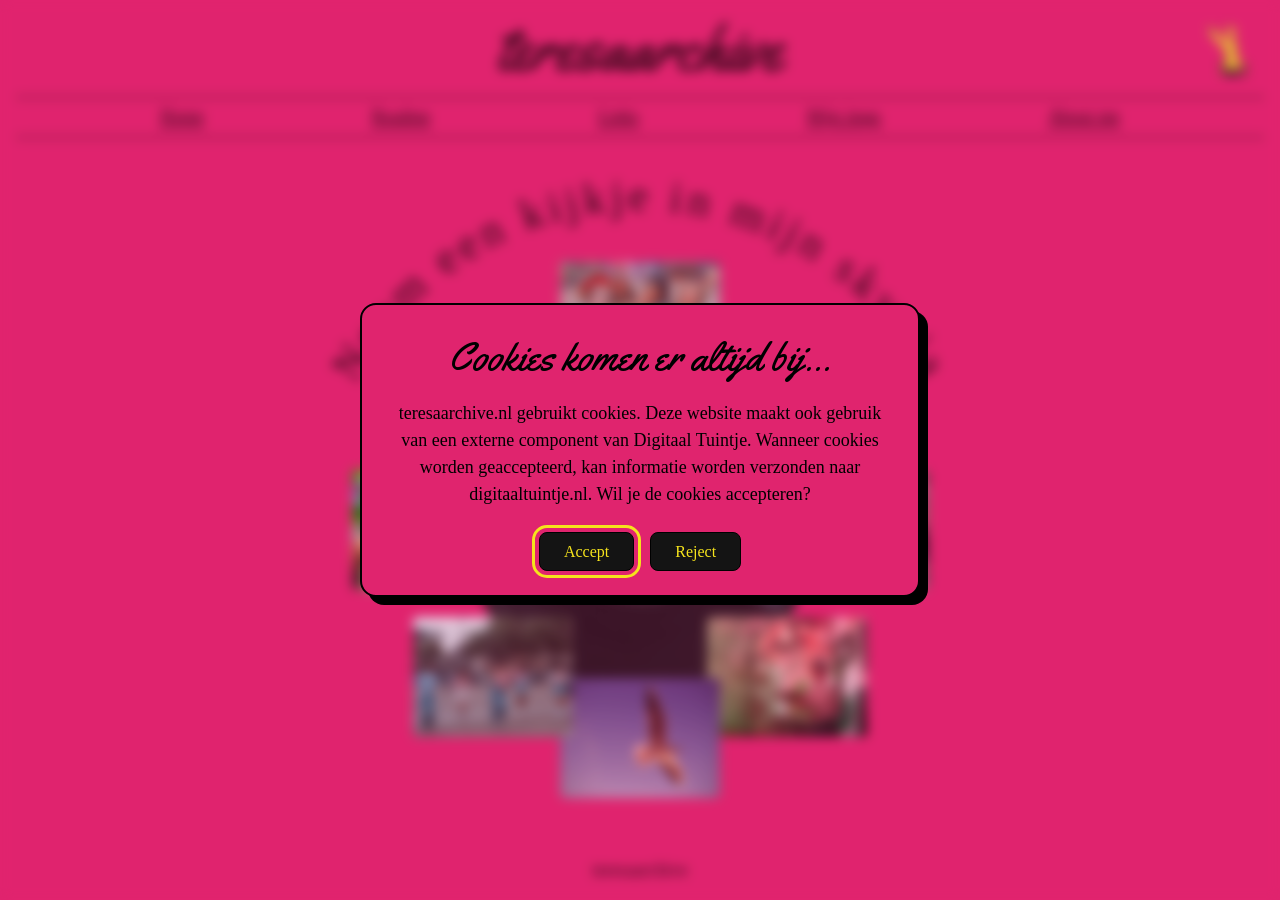
==== commit df58689f: "alt edit" ====
--- a/index.html
+++ b/index.html
@@ -80,7 +80,7 @@
         </li>
 
         <li>
-          <a href="afbeeldingen.html">Afbeeldingen</a>
+          <a href="afbeeldingen.html">Mijn imgs</a>
         </li>
 
         <li>
--- a/assets/style/normal.css
+++ b/assets/style/normal.css
@@ -148,6 +148,19 @@
 }
 
 
+/* MARK: Mobile overflow
+*/
+
+html,
+body {
+
+  max-width: 100%;
+
+  overflow-x: hidden;
+
+}
+
+
 /* MARK: Body
 */
 
@@ -186,6 +199,7 @@
 
   left: -9999px;
 
+
   padding: 0.5rem 1rem;
 
 
@@ -202,6 +216,7 @@
 
   top: 1rem;
 
+
   z-index: 1000;
 
 }
@@ -392,7 +407,7 @@
   color: var(--brand-link);
 
 
-  text-decoration: none;
+  text-decoration: underline;
 
   text-underline-offset: 0.2rem;
 
@@ -897,7 +912,7 @@
 
   .cookie-dialog {
 
-    width: calc(100% - 2rem);
+    width: calc(100% - 4rem);
 
 
     box-shadow: 0.3rem 0.3rem 0 var(--brand-line);
@@ -907,206 +922,231 @@
 
   .cookie-content {
 
-    padding: 1.25rem;
+    padding: 1rem;
 
   }
 
 
   .cookie-dialog h2 {
 
+    font-size: 1.7rem;
+
+  }
+
+
+  .cookie-dialog p {
+
+    font-size: 0.9rem;
+
+  }
+
+
+  .cookie-dialog form {
+
+    flex-direction: column;
+
+    gap: 0.5rem;
+
+  }
+
+
+  .cookie-dialog button {
+
+    width: 100%;
+
+  }
+
+}
+
+
+/* MARK: Mobile navigatie
+*/
+
+@media (max-width: 44.999rem) {
+
+  header nav {
+
+    padding: var(--whitespace-xs) 0.5rem;
+
+  }
+
+
+  header nav ul {
+
+    flex-wrap: wrap;
+
+    justify-content: center;
+
+    gap: 0.75rem;
+
+  }
+
+}
+
+
+/* MARK: Desktop
+*/
+
+@media (min-width: 45rem) {
+
+  .circle-gallery {
+
+    width: 37rem;
+
+    height: 37rem;
+
+
+    margin-top: 4rem;
+
+  }
+
+
+  .img-circle img {
+
+    width: 10rem;
+
+    height: 7.5rem;
+
+
+    margin: -3.75rem 0 0 -5rem;
+
+  }
+
+
+  .img-circle img:nth-child(1) {
+
+    transform: translate(0, -13rem);
+
+  }
+
+
+  .img-circle img:nth-child(2) {
+
+    transform: translate(9.19rem, -9.19rem);
+
+  }
+
+
+  .img-circle img:nth-child(3) {
+
+    transform: translate(13rem, 0);
+
+  }
+
+
+  .img-circle img:nth-child(4) {
+
+    transform: translate(9.19rem, 9.19rem);
+
+  }
+
+
+  .img-circle img:nth-child(5) {
+
+    transform: translate(0, 13rem);
+
+  }
+
+
+  .img-circle img:nth-child(6) {
+
+    transform: translate(-9.19rem, 9.19rem);
+
+  }
+
+
+  .img-circle img:nth-child(7) {
+
+    transform: translate(-13rem, 0);
+
+  }
+
+
+  .img-circle img:nth-child(8) {
+
+    transform: translate(-9.19rem, -9.19rem);
+
+  }
+
+
+  .center-btn {
+
+    width: 8rem;
+
+    height: 4.5rem;
+
+
     font-size: 2rem;
 
   }
 
-
-  .cookie-dialog p {
-
-    font-size: 1rem;
-
-  }
-
-
-  .cookie-dialog form {
-
-    flex-direction: column;
-
-    gap: 0.5rem;
-
-  }
-
-
-  .cookie-dialog button {
-
-    width: 100%;
-
-  }
-
-}
-
-
-/* MARK: Desktop
+}
+
+
+/* MARK: Afbeeldingen CSS
+*/
+
+.image-grid {
+
+  display: grid;
+
+
+  grid-template-columns: repeat(2, 1fr);
+
+
+  gap: 1rem;
+
+
+  width: min(90%, 50rem);
+
+
+  margin: 2rem auto;
+
+}
+
+
+.image-grid img {
+
+  width: 100%;
+
+  aspect-ratio: 1;
+
+
+  object-fit: cover;
+
+
+  border-radius: var(--radius-s);
+
+}
+
+
+/* MARK: Afbeeldingen desktop
 */
 
 @media (min-width: 45rem) {
 
-  .circle-gallery {
-
-    width: 37rem;
-
-    height: 37rem;
-
-
-    margin-top: 4rem;
-
-  }
-
-
-  .img-circle img {
-
-    width: 10rem;
-
-    height: 7.5rem;
-
-
-    margin: -3.75rem 0 0 -5rem;
-
-  }
-
-
-  .img-circle img:nth-child(1) {
-
-    transform: translate(0, -13rem);
-
-  }
-
-
-  .img-circle img:nth-child(2) {
-
-    transform: translate(9.19rem, -9.19rem);
-
-  }
-
-
-  .img-circle img:nth-child(3) {
-
-    transform: translate(13rem, 0);
-
-  }
-
-
-  .img-circle img:nth-child(4) {
-
-    transform: translate(9.19rem, 9.19rem);
-
-  }
-
-
-  .img-circle img:nth-child(5) {
-
-    transform: translate(0, 13rem);
-
-  }
-
-
-  .img-circle img:nth-child(6) {
-
-    transform: translate(-9.19rem, 9.19rem);
-
-  }
-
-
-  .img-circle img:nth-child(7) {
-
-    transform: translate(-13rem, 0);
-
-  }
-
-
-  .img-circle img:nth-child(8) {
-
-    transform: translate(-9.19rem, -9.19rem);
-
-  }
-
-
-  .center-btn {
-
-    width: 8rem;
-
-    height: 4.5rem;
-
-
-    font-size: 2rem;
-
-  }
-
-}
-
-
-/* MARK: Afbeeldingen CSS
-*/
-
-.image-grid {
-
-  display: grid;
-
-
-  grid-template-columns: repeat(2, 1fr);
-
-
-  gap: 1rem;
-
-
-  width: min(90%, 50rem);
-
-
-  margin: 2rem auto;
-
-}
-
-
-.image-grid img {
+  .image-grid {
+
+    grid-template-columns: repeat(4, 1fr);
+
+  }
+
+}
+
+
+/* MARK: Foto's draaien
+*/
+
+.img-circle {
+
+  position: absolute;
+
+
+  inset: 0;
+
 
   width: 100%;
 
-  aspect-ratio: 1;
-
-
-  object-fit: cover;
-
-
-  border-radius: var(--radius-s);
-
-}
-
-
-/* MARK: Afbeeldingen desktop
-*/
-
-@media (min-width: 45rem) {
-
-  .image-grid {
-
-    grid-template-columns: repeat(4, 1fr);
-
-  }
-
-}
-
-
-/* MARK: Foto's draaien
-*/
-
-.img-circle {
-
-  position: absolute;
-
-
-  inset: 0;
-
-
-  width: 100%;
-
   height: 100%;
 
 }
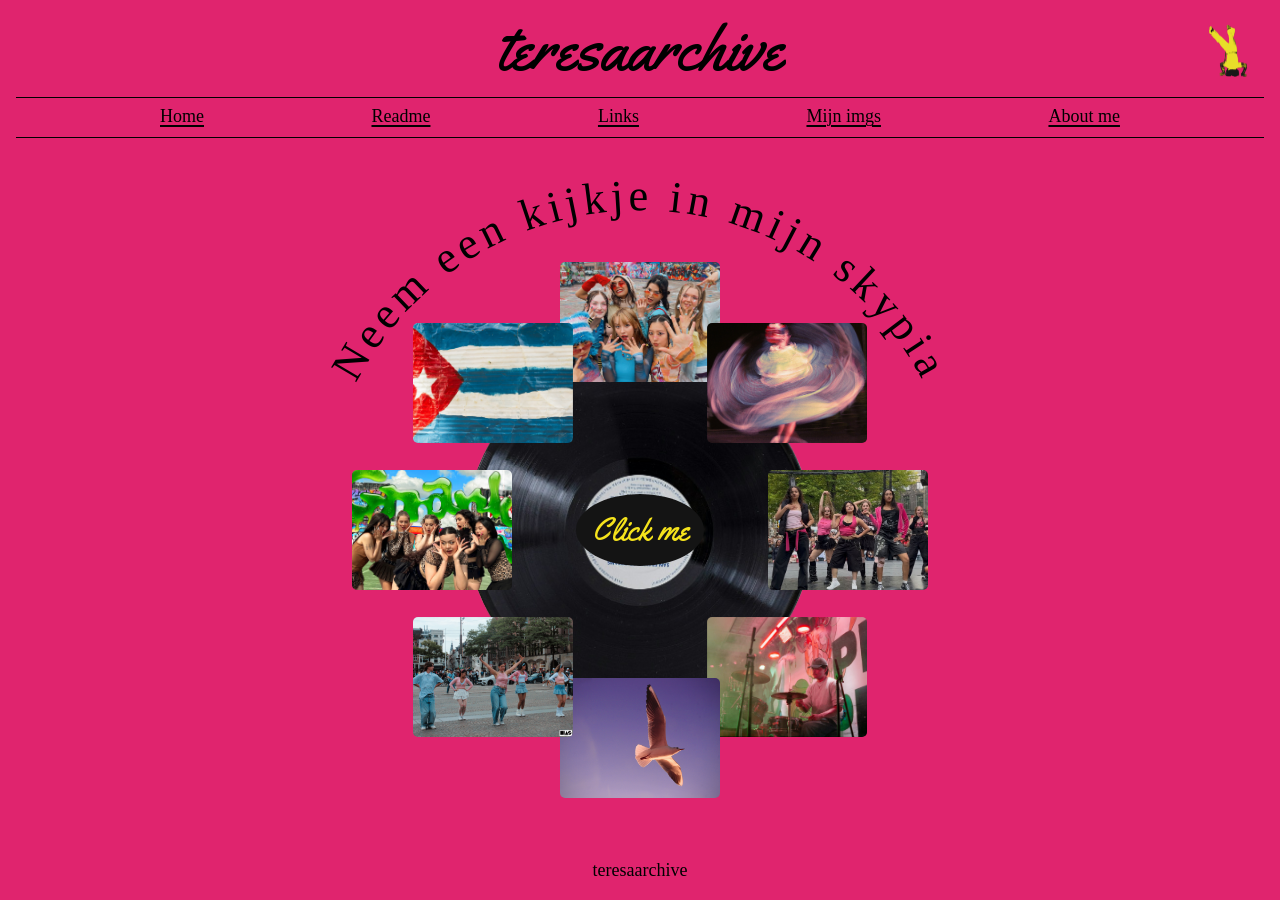
==== commit a5360a80: "error fix" ====
--- a/index.html
+++ b/index.html
@@ -152,7 +152,7 @@
       <div class="img-circle">
 
         <img
-          src="assets/fotos/miso 1.jpeg"
+          src="assets/fotos/misoxg.jpeg"
           alt="Miso XG dans cover foto"
         >
 
@@ -162,7 +162,7 @@
         >
 
         <img
-          src="assets/fotos/miso.jpeg"
+          src="assets/fotos/misoembassey.jpeg"
           alt="Foto van Miso tijdens een optreden bij het ambassade festival in Den Haag"
         >
 
@@ -177,7 +177,7 @@
         >
 
         <img
-          src="assets/fotos/miso 2.jpeg"
+          src="assets/fotos/misoblush.jpeg"
           alt="Foto van Miso Blush dans cover op de Dam"
         >
 
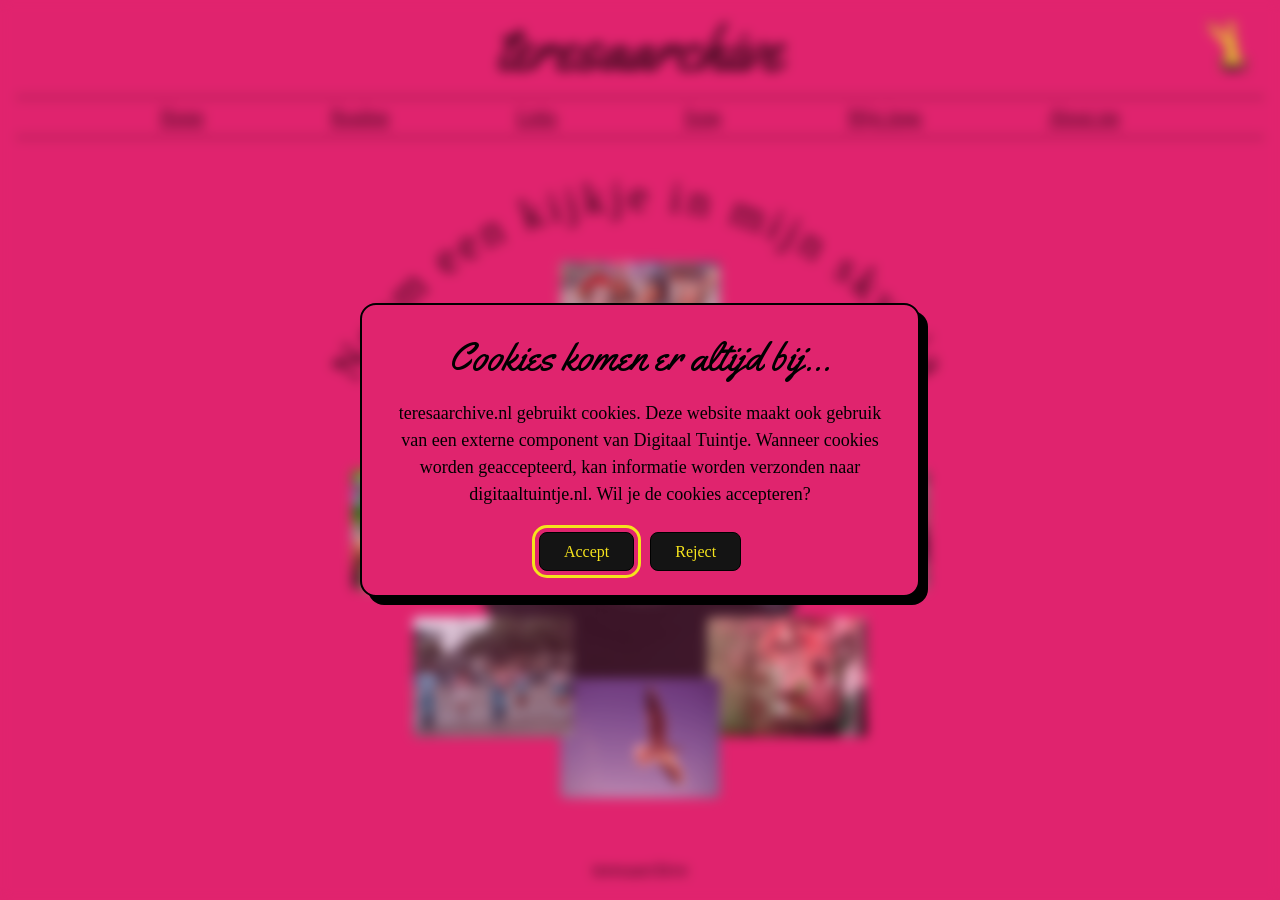
==== commit 9106c5f8: "songtekst" ====
--- a/index.html
+++ b/index.html
@@ -77,6 +77,10 @@
 
         <li>
           <a href="links.html">Links</a>
+        </li>
+        
+        <li>
+          <a href="freezing.html">Song</a>
         </li>
 
         <li>
--- a/assets/style/normal.css
+++ b/assets/style/normal.css
@@ -1,140 +1,77 @@
 /* MARK: Font
 */
-
 @font-face {
-
   font-family: "Yellowtail";
-
   src: url("../Yellowtail-Regular.ttf") format("truetype");
-
   font-weight: 400;
-
   font-style: normal;
-
   font-display: swap;
-
-}
-
+}
 
 /* MARK: theme light
 */
 
 html {
-
   --brand-bg: #e0246e;
-
   --brand-text: #000000;
-
   --brand-line: #000000;
-
   --brand-link: #000000;
-
   --brand-accent: #f5e31c;
-
   --brand-btn-bg: #141414;
-
   --brand-btn-text: #f5e31c;
-
-
   --dialog-backdrop: #e0246e33;
 
-
   --whitespace-xs: 0.5rem;
-
   --whitespace-s: 1rem;
-
   --whitespace-m: 2rem;
 
-
   --radius-s: 0.3125rem;
-
   --border-thin: 0.0625rem;
 
-
   --font-script: "Yellowtail", cursive;
-
   --font-main: "Times New Roman", Times, serif;
 
-
   color-scheme: light dark;
-
   font-size: 100%;
-
-}
-
+}
 
 /* MARK: theme dark
 */
 
 @media (prefers-color-scheme: dark) {
-
   html {
-
     --brand-bg: #000000;
-
     --brand-text: #ffffff;
-
     --brand-line: #ffffff;
-
     --brand-link: #ffffff;
-
     --brand-accent: #e0246e;
-
     --brand-btn-bg: #ffffff;
-
     --brand-btn-text: #000000;
-
-
     --dialog-backdrop: #ffffff22;
-
-  }
-
-}
-
+  }
+}
 
 html[data-theme="dark"] {
-
   --brand-bg: #000000;
-
   --brand-text: #ffffff;
-
   --brand-line: #ffffff;
-
   --brand-link: #ffffff;
-
   --brand-accent: #e0246e;
-
   --brand-btn-bg: #ffffff;
-
   --brand-btn-text: #000000;
-
-
   --dialog-backdrop: #ffffff22;
-
-}
-
+}
 
 html[data-theme="light"] {
-
   --brand-bg: #e0246e;
-
   --brand-text: #000000;
-
   --brand-line: #000000;
-
   --brand-link: #000000;
-
   --brand-accent: #f5e31c;
-
   --brand-btn-bg: #141414;
-
   --brand-btn-text: #f5e31c;
-
-
   --dialog-backdrop: #e0246e33;
-
-}
-
+}
 
 /* MARK: Reset
 */
@@ -142,1049 +79,657 @@
 *,
 *::before,
 *::after {
-
   box-sizing: border-box;
-
-}
-
+}
 
 /* MARK: Mobile overflow
 */
 
 html,
 body {
-
   max-width: 100%;
-
   overflow-x: hidden;
-
-}
-
+}
 
 /* MARK: Body
 */
 
 body {
-
   display: grid;
-
   justify-items: center;
-
   gap: var(--whitespace-m);
 
-
   margin: 0;
-
   min-height: 100vh;
 
-
   background: var(--brand-bg);
-
   color: var(--brand-text);
 
-
   font-family: var(--font-main);
-
   font-size: 1.125rem;
-
-}
-
+}
 
 /* MARK: Skip link
 */
 
 .skip-link {
-
   position: absolute;
-
   left: -9999px;
 
-
   padding: 0.5rem 1rem;
 
-
   background: var(--brand-btn-bg);
-
   color: var(--brand-btn-text);
-
-}
-
+}
 
 .skip-link:focus {
-
   left: 1rem;
-
   top: 1rem;
-
-
   z-index: 1000;
-
-}
-
+}
 
 /* MARK: Header
 */
 
 header {
-
   display: grid;
-
   justify-items: center;
-
   gap: var(--whitespace-s);
 
-
-  width: 100%;
-
+  width: 100%;
   padding: var(--whitespace-s) var(--whitespace-s) 0;
-
-}
-
+}
 
 header h1 {
-
   margin: 0;
 
-
   font-family: var(--font-script);
-
   font-size: 4rem;
-
   font-weight: 400;
-
   line-height: 1;
-
   text-align: center;
-
-}
-
+}
 
 /* MARK: Header top
 */
 
 .header-top {
-
   display: flex;
-
   align-items: center;
-
   justify-content: center;
 
-
   position: relative;
-
-
-  width: 100%;
-
-}
-
+  width: 100%;
+}
 
 /* MARK: Thema toggle
 */
 
 .theme-toggle {
-
   position: absolute;
 
+  top: 5%;
+  right: 0.5rem;
+
+  width: 3.5rem;
+  height: 3.5rem;
+
+  padding: 0;
+
+  transform: translateY(-5%);
+
+  background: none;
+  border: none;
+
+  cursor: pointer;
+}
+
+.theme-toggle img {
+  display: block;
+
+  width: 100%;
+  height: 100%;
+
+  object-fit: contain;
+}
+
+.theme-toggle:hover {
+  transform: translateY(-5%) scale(1.1);
+}
+
+.theme-toggle:focus-visible {
+  outline: 0.1875rem solid var(--brand-accent);
+  outline-offset: 0.25rem;
+}
+
+.theme-toggle:active {
+  transform: translateY(-5%) scale(0.95);
+}
+
+/* MARK: Nav
+*/
+
+header nav {
+  width: 100%;
+
+  padding: var(--whitespace-xs) var(--whitespace-m);
+
+  border-top: var(--border-thin) solid var(--brand-line);
+  border-bottom: var(--border-thin) solid var(--brand-line);
+}
+
+header nav ul {
+  display: flex;
+  justify-content: space-between;
+  gap: var(--whitespace-s);
+
+  width: 100%;
+  max-width: 60rem;
+
+  margin: 0 auto;
+  padding: 0;
+
+  list-style: none;
+}
+
+header nav li {
+  margin: 0;
+  padding: 0;
+}
+
+header nav a {
+  color: var(--brand-link);
+
+  text-decoration: underline;
+  text-underline-offset: 0.2rem;
+  text-decoration-thickness: 0.1rem;
+}
+
+/* MARK: Navigatie hover
+*/
+
+header nav a:hover,
+header nav a:focus-visible {
+  color: var(--brand-accent);
+  text-decoration: underline;
+  transition: color 0.2s ease;
+}
+
+header nav a:active {
+  text-decoration: underline;
+}
+
+/* MARK: Main
+*/
+
+main {
+  display: grid;
+  justify-items: center;
+
+  width: 100%;
+}
+
+/* MARK: Circle gallery
+*/
+
+.circle-gallery {
+  position: relative;
+
+  width: 21rem;
+  height: 21rem;
+
+  margin-top: 3rem;
+}
+
+/* MARK: arc tekst (boogje)
+*/
+
+.arc-text {
+  position: absolute;
+  inset: 0;
+
+  width: 100%;
+  height: 100%;
+
+  pointer-events: none;
+}
+
+.arc-text svg {
+  width: 100%;
+  height: 100%;
+
+  overflow: visible;
+}
+
+.arc-text text {
+  font-family: var(--font-main);
+  font-size: 0.46875rem;
+  letter-spacing: 0.05rem;
+
+  fill: var(--brand-text);
+}
+
+.visually-hidden {
+  position: absolute;
+
+  width: 0.0625rem;
+  height: 0.0625rem;
+
+  padding: 0;
+  margin: -0.0625rem;
+
+  overflow: hidden;
+
+  clip: rect(0, 0, 0, 0);
+  white-space: nowrap;
+
+  border: 0;
+}
+
+/* MARK: CD
+*/
+
+.circle-gallery picture {
+  position: absolute;
 
   top: 50%;
-
-  right: 0.5rem;
-
-
-  width: 3.5rem;
-
+  left: 50%;
+
+  width: 100%;
+
+  transform: translate(-50%, -50%);
+}
+
+#plaat {
+  display: block;
+  width: 100%;
+}
+
+/* MARK: Eigen IMG
+*/
+
+.img-circle img {
+  position: absolute;
+
+  top: 50%;
+  left: 50%;
+
+  width: 6rem;
+  height: 4.5rem;
+
+  margin: -2.25rem 0 0 -3rem;
+
+  object-fit: cover;
+
+  border-radius: var(--radius-s);
+}
+
+/* MARK: Miso XG
+*/
+
+.img-circle img:nth-child(1) {
+  transform: translate(0, -7rem);
+}
+
+/* MARK: Cubaanse danser
+*/
+
+.img-circle img:nth-child(2) {
+  transform: translate(4.95rem, -4.95rem);
+}
+
+/* MARK: Miso Embassade
+*/
+
+.img-circle img:nth-child(3) {
+  transform: translate(7rem, 0);
+}
+
+/* MARK: Drummer
+*/
+
+.img-circle img:nth-child(4) {
+  transform: translate(4.95rem, 4.95rem);
+}
+
+/* MARK: Vogel
+*/
+
+.img-circle img:nth-child(5) {
+  transform: translate(0, 7rem);
+}
+
+/* MARK: Miso op de Dam
+*/
+
+.img-circle img:nth-child(6) {
+  transform: translate(-4.95rem, 4.95rem);
+}
+
+/* MARK: Miso Gnarly
+*/
+
+.img-circle img:nth-child(7) {
+  transform: translate(-7rem, 0);
+}
+
+/* MARK: Cuba vlag
+*/
+
+.img-circle img:nth-child(8) {
+  transform: translate(-4.95rem, -4.95rem);
+}
+
+/* MARK: Button
+*/
+
+.center-btn {
+  position: absolute;
+
+  top: 50%;
+  left: 50%;
+
+  width: 6rem;
   height: 3.5rem;
 
-
+  transform: translate(-50%, -50%);
+
+  background: var(--brand-btn-bg);
+  color: var(--brand-btn-text);
+
+  border: 0;
+  border-radius: 50%;
+
+  font-family: var(--font-script);
+  font-size: 1.5rem;
+
+  cursor: pointer;
+}
+
+.center-btn:hover {
+  transform: translate(-50%, -50%) scale(1.05);
+}
+
+.center-btn:focus-visible {
+  outline: 0.1875rem solid var(--brand-accent);
+  outline-offset: 0.25rem;
+}
+
+.center-btn:active {
+  transform: translate(-50%, -50%) scale(0.95);
+}
+
+/* MARK: Footer
+*/
+
+footer {
+  padding-bottom: var(--whitespace-s);
+}
+
+footer p {
+  margin: 0;
+}
+
+/* MARK: Cookie dialog
+*/
+
+.cookie-dialog {
+  width: min(90%, 35rem);
+
+  margin: auto;
   padding: 0;
 
-
-  transform: translateY(-50%);
-
-
-  background: none;
-
-  border: none;
-
+  background: var(--brand-bg);
+  color: var(--brand-text);
+
+  border: 0.125rem solid var(--brand-line);
+  border-radius: 1rem;
+
+  box-shadow: 0.5rem 0.5rem 0 var(--brand-line);
+
+  text-align: center;
+}
+
+/* MARK: Cookie blur
+*/
+
+.cookie-dialog::backdrop {
+  background-color: var(--dialog-backdrop);
+
+  backdrop-filter: blur(6px);
+}
+
+/* MARK: Cookie content
+*/
+
+.cookie-content {
+  padding: 1.5rem;
+}
+
+/* MARK: Cookie dialog
+*/
+
+.cookie-dialog h2 {
+  margin: 0 0 1rem;
+
+  color: var(--brand-text);
+
+  font-family: var(--font-script);
+  font-size: 2.5rem;
+  font-weight: 400;
+}
+
+.cookie-dialog p {
+  margin: 0 0 1.5rem;
+
+  line-height: 1.5;
+}
+
+.cookie-dialog form {
+  display: flex;
+  justify-content: center;
+  gap: 1rem;
+}
+
+.cookie-dialog button {
+  padding: 0.6rem 1.5rem;
+
+  background: var(--brand-btn-bg);
+  color: var(--brand-btn-text);
+
+  border: 0.0625rem solid var(--brand-line);
+  border-radius: 0.5rem;
+
+  font-family: var(--font-main);
+  font-size: 1rem;
 
   cursor: pointer;
-
-}
-
-
-.theme-toggle img {
-
-  display: block;
-
-
-  width: 100%;
-
+}
+
+.cookie-dialog button:hover {
+  background: var(--brand-accent);
+  color: var(--brand-text);
+}
+
+.cookie-dialog button:focus-visible {
+  outline: 0.1875rem solid var(--brand-accent);
+  outline-offset: 0.25rem;
+}
+
+.cookie-dialog button:active {
+  transform: scale(0.95);
+}
+
+/* MARK: Cookie dialog mobile
+*/
+
+@media (max-width: 44.999rem) {
+  .cookie-dialog {
+    width: calc(100% - 4rem);
+
+    box-shadow: 0.3rem 0.3rem 0 var(--brand-line);
+  }
+
+  .cookie-content {
+    padding: 1rem;
+  }
+
+  .cookie-dialog h2 {
+    font-size: 1.7rem;
+  }
+
+  .cookie-dialog p {
+    font-size: 0.9rem;
+  }
+
+  .cookie-dialog form {
+    flex-direction: column;
+    gap: 0.5rem;
+  }
+
+  .cookie-dialog button {
+    width: 100%;
+  }
+}
+
+/* MARK: Mobile navigatie
+*/
+
+@media (max-width: 44.999rem) {
+  header nav {
+    padding: var(--whitespace-xs) 0.5rem;
+  }
+
+  header nav ul {
+    flex-wrap: wrap;
+    justify-content: center;
+    gap: 0.75rem;
+  }
+}
+
+/* MARK: Desktop
+*/
+
+@media (min-width: 45rem) {
+  .circle-gallery {
+    width: 37rem;
+    height: 37rem;
+
+    margin-top: 4rem;
+  }
+
+  .img-circle img {
+    width: 10rem;
+    height: 7.5rem;
+
+    margin: -3.75rem 0 0 -5rem;
+  }
+
+  .img-circle img:nth-child(1) {
+    transform: translate(0, -13rem);
+  }
+
+  .img-circle img:nth-child(2) {
+    transform: translate(9.19rem, -9.19rem);
+  }
+
+  .img-circle img:nth-child(3) {
+    transform: translate(13rem, 0);
+  }
+
+  .img-circle img:nth-child(4) {
+    transform: translate(9.19rem, 9.19rem);
+  }
+
+  .img-circle img:nth-child(5) {
+    transform: translate(0, 13rem);
+  }
+
+  .img-circle img:nth-child(6) {
+    transform: translate(-9.19rem, 9.19rem);
+  }
+
+  .img-circle img:nth-child(7) {
+    transform: translate(-13rem, 0);
+  }
+
+  .img-circle img:nth-child(8) {
+    transform: translate(-9.19rem, -9.19rem);
+  }
+
+  .center-btn {
+    width: 8rem;
+    height: 4.5rem;
+
+    font-size: 2rem;
+  }
+}
+
+/* MARK: Afbeeldingen CSS
+*/
+
+.image-grid {
+  display: grid;
+
+  grid-template-columns: repeat(2, 1fr);
+
+  gap: 1rem;
+
+  width: min(90%, 50rem);
+
+  margin: 2rem auto;
+}
+
+.image-grid img {
+  width: 100%;
+
+  aspect-ratio: 1;
+
+  object-fit: cover;
+
+  border-radius: var(--radius-s);
+}
+
+/* MARK: Afbeeldingen desktop
+*/
+
+@media (min-width: 45rem) {
+  .image-grid {
+    grid-template-columns: repeat(4, 1fr);
+  }
+}
+
+/* MARK: Foto's draaien
+*/
+
+.img-circle {
+  position: absolute;
+
+  inset: 0;
+
+  width: 100%;
   height: 100%;
-
-
-  object-fit: contain;
-
-}
-
-
-.theme-toggle:hover {
-
-  transform: translateY(-50%) scale(1.1);
-
-}
-
-
-.theme-toggle:focus-visible {
-
-  outline: 0.1875rem solid var(--brand-accent);
-
-  outline-offset: 0.25rem;
-
-}
-
-
-.theme-toggle:active {
-
-  transform: translateY(-50%) scale(0.95);
-
-}
-
-
-/* MARK: Nav
-*/
-
-header nav {
-
-  width: 100%;
-
-
-  padding: var(--whitespace-xs) var(--whitespace-m);
-
-
-  border-top: var(--border-thin) solid var(--brand-line);
-
-  border-bottom: var(--border-thin) solid var(--brand-line);
-
-}
-
-
-header nav ul {
-
-  display: flex;
-
-  justify-content: space-between;
-
-  gap: var(--whitespace-s);
-
-
-  width: 100%;
-
-  max-width: 60rem;
-
-
-  margin: 0 auto;
-
-  padding: 0;
-
-
-  list-style: none;
-
-}
-
-
-header nav li {
-
-  margin: 0;
-
-  padding: 0;
-
-}
-
-
-header nav a {
-
-  color: var(--brand-link);
-
-
-  text-decoration: underline;
-
-  text-underline-offset: 0.2rem;
-
-  text-decoration-thickness: 0.1rem;
-
-}
-
-
-header nav a:hover,
-
-header nav a:focus-visible {
-
-  text-decoration: underline;
-
-}
-
-
-header nav a:active {
-
-  text-decoration: underline;
-
-}
-
-
-/* MARK: Main
-*/
-
-main {
-
-  display: grid;
-
-  justify-items: center;
-
-
-  width: 100%;
-
-}
-
-
-/* MARK: Circle gallery
-*/
-
-.circle-gallery {
-
-  position: relative;
-
-
-  width: 21rem;
-
-  height: 21rem;
-
-
-  margin-top: 3rem;
-
-}
-
-
-/* MARK: arc tekst (boogje)
-*/
-
-.arc-text {
-
-  position: absolute;
-
-  inset: 0;
-
-
-  width: 100%;
-
-  height: 100%;
-
-
-  pointer-events: none;
-
-}
-
-
-.arc-text svg {
-
-  width: 100%;
-
-  height: 100%;
-
-
-  overflow: visible;
-
-}
-
-
-.arc-text text {
-
-  font-family: var(--font-main);
-
-  font-size: 0.46875rem;
-
-  letter-spacing: 0.05rem;
-
-
-  fill: var(--brand-text);
-
-}
-
-
-.visually-hidden {
-
-  position: absolute;
-
-
-  width: 0.0625rem;
-
-  height: 0.0625rem;
-
-
-  padding: 0;
-
-  margin: -0.0625rem;
-
-
-  overflow: hidden;
-
-
-  clip: rect(0, 0, 0, 0);
-
-  white-space: nowrap;
-
-
-  border: 0;
-
-}
-
-
-/* MARK: CD
-*/
-
-.circle-gallery picture {
-
-  position: absolute;
-
-
-  top: 50%;
-
-  left: 50%;
-
-
-  width: 100%;
-
-
-  transform: translate(-50%, -50%);
-
-}
-
-
-#plaat {
-
-  display: block;
-
-
-  width: 100%;
-
-}
-
-
-/* MARK: Eigen IMG
-*/
-
-.img-circle img {
-
-  position: absolute;
-
-
-  top: 50%;
-
-  left: 50%;
-
-
-  width: 6rem;
-
-  height: 4.5rem;
-
-
-  margin: -2.25rem 0 0 -3rem;
-
-
-  object-fit: cover;
-
-
-  border-radius: var(--radius-s);
-
-}
-
-
-/* MARK: Miso XG
-*/
-
-.img-circle img:nth-child(1) {
-
-  transform: translate(0, -7rem);
-
-}
-
-
-/* MARK: Cubaanse danser
-*/
-
-.img-circle img:nth-child(2) {
-
-  transform: translate(4.95rem, -4.95rem);
-
-}
-
-
-/* MARK: Miso Embassade
-*/
-
-.img-circle img:nth-child(3) {
-
-  transform: translate(7rem, 0);
-
-}
-
-
-/* MARK: Drummer
-*/
-
-.img-circle img:nth-child(4) {
-
-  transform: translate(4.95rem, 4.95rem);
-
-}
-
-
-/* MARK: Vogel
-*/
-
-.img-circle img:nth-child(5) {
-
-  transform: translate(0, 7rem);
-
-}
-
-
-/* MARK: Miso op de Dam
-*/
-
-.img-circle img:nth-child(6) {
-
-  transform: translate(-4.95rem, 4.95rem);
-
-}
-
-
-/* MARK: Miso Gnarly
-*/
-
-.img-circle img:nth-child(7) {
-
-  transform: translate(-7rem, 0);
-
-}
-
-
-/* MARK: Cuba vlag
-*/
-
-.img-circle img:nth-child(8) {
-
-  transform: translate(-4.95rem, -4.95rem);
-
-}
-
-
-/* MARK: Button
-*/
-
-.center-btn {
-
-  position: absolute;
-
-
-  top: 50%;
-
-  left: 50%;
-
-
-  width: 6rem;
-
-  height: 3.5rem;
-
-
-  transform: translate(-50%, -50%);
-
-
-  background: var(--brand-btn-bg);
-
-  color: var(--brand-btn-text);
-
-
-  border: 0;
-
-  border-radius: 50%;
-
-
-  font-family: var(--font-script);
-
-  font-size: 1.5rem;
-
-
-  cursor: pointer;
-
-}
-
-
-.center-btn:hover {
-
-  transform: translate(-50%, -50%) scale(1.05);
-
-}
-
-
-.center-btn:focus-visible {
-
-  outline: 0.1875rem solid var(--brand-accent);
-
-  outline-offset: 0.25rem;
-
-}
-
-
-.center-btn:active {
-
-  transform: translate(-50%, -50%) scale(0.95);
-
-}
-
-
-/* MARK: Footer
-*/
-
-footer {
-
-  padding-bottom: var(--whitespace-s);
-
-}
-
-
-footer p {
-
-  margin: 0;
-
-}
-
-
-/* MARK: Cookie dialog
-*/
-
-.cookie-dialog {
-
-  width: min(90%, 35rem);
-
-
-  margin: auto;
-
-  padding: 0;
-
-
-  background: var(--brand-bg);
-
-  color: var(--brand-text);
-
-
-  border: 0.125rem solid var(--brand-line);
-
-  border-radius: 1rem;
-
-
-  box-shadow: 0.5rem 0.5rem 0 var(--brand-line);
-
-
-  text-align: center;
-
-}
-
-
-/* MARK: Cookie blur
-*/
-
-.cookie-dialog::backdrop {
-
-  background-color: var(--dialog-backdrop);
-
-
-  backdrop-filter: blur(6px);
-
-}
-
-
-/* MARK: Cookie content
-*/
-
-.cookie-content {
-
-  padding: 1.5rem;
-
-}
-
-
-/* MARK: Cookie dialog
-*/
-
-.cookie-dialog h2 {
-
-  margin: 0 0 1rem;
-
-
-  color: var(--brand-text);
-
-
-  font-family: var(--font-script);
-
-  font-size: 2.5rem;
-
-  font-weight: 400;
-
-}
-
-
-.cookie-dialog p {
-
-  margin: 0 0 1.5rem;
-
-
-  line-height: 1.5;
-
-}
-
-
-.cookie-dialog form {
-
-  display: flex;
-
-  justify-content: center;
-
-  gap: 1rem;
-
-}
-
-
-.cookie-dialog button {
-
-  padding: 0.6rem 1.5rem;
-
-
-  background: var(--brand-btn-bg);
-
-  color: var(--brand-btn-text);
-
-
-  border: 0.0625rem solid var(--brand-line);
-
-  border-radius: 0.5rem;
-
-
-  font-family: var(--font-main);
-
-  font-size: 1rem;
-
-
-  cursor: pointer;
-
-}
-
-
-.cookie-dialog button:hover {
-
-  background: var(--brand-accent);
-
-  color: var(--brand-text);
-
-}
-
-
-.cookie-dialog button:focus-visible {
-
-  outline: 0.1875rem solid var(--brand-accent);
-
-  outline-offset: 0.25rem;
-
-}
-
-
-.cookie-dialog button:active {
-
-  transform: scale(0.95);
-
-}
-
-
-/* MARK: Cookie dialog mobile
-*/
-
-@media (max-width: 44.999rem) {
-
-  .cookie-dialog {
-
-    width: calc(100% - 4rem);
-
-
-    box-shadow: 0.3rem 0.3rem 0 var(--brand-line);
-
-  }
-
-
-  .cookie-content {
-
-    padding: 1rem;
-
-  }
-
-
-  .cookie-dialog h2 {
-
-    font-size: 1.7rem;
-
-  }
-
-
-  .cookie-dialog p {
-
-    font-size: 0.9rem;
-
-  }
-
-
-  .cookie-dialog form {
-
-    flex-direction: column;
-
-    gap: 0.5rem;
-
-  }
-
-
-  .cookie-dialog button {
-
-    width: 100%;
-
-  }
-
-}
-
-
-/* MARK: Mobile navigatie
-*/
-
-@media (max-width: 44.999rem) {
-
-  header nav {
-
-    padding: var(--whitespace-xs) 0.5rem;
-
-  }
-
-
-  header nav ul {
-
-    flex-wrap: wrap;
-
-    justify-content: center;
-
-    gap: 0.75rem;
-
-  }
-
-}
-
-
-/* MARK: Desktop
-*/
-
-@media (min-width: 45rem) {
-
-  .circle-gallery {
-
-    width: 37rem;
-
-    height: 37rem;
-
-
-    margin-top: 4rem;
-
-  }
-
-
-  .img-circle img {
-
-    width: 10rem;
-
-    height: 7.5rem;
-
-
-    margin: -3.75rem 0 0 -5rem;
-
-  }
-
-
-  .img-circle img:nth-child(1) {
-
-    transform: translate(0, -13rem);
-
-  }
-
-
-  .img-circle img:nth-child(2) {
-
-    transform: translate(9.19rem, -9.19rem);
-
-  }
-
-
-  .img-circle img:nth-child(3) {
-
-    transform: translate(13rem, 0);
-
-  }
-
-
-  .img-circle img:nth-child(4) {
-
-    transform: translate(9.19rem, 9.19rem);
-
-  }
-
-
-  .img-circle img:nth-child(5) {
-
-    transform: translate(0, 13rem);
-
-  }
-
-
-  .img-circle img:nth-child(6) {
-
-    transform: translate(-9.19rem, 9.19rem);
-
-  }
-
-
-  .img-circle img:nth-child(7) {
-
-    transform: translate(-13rem, 0);
-
-  }
-
-
-  .img-circle img:nth-child(8) {
-
-    transform: translate(-9.19rem, -9.19rem);
-
-  }
-
-
-  .center-btn {
-
-    width: 8rem;
-
-    height: 4.5rem;
-
-
-    font-size: 2rem;
-
-  }
-
-}
-
-
-/* MARK: Afbeeldingen CSS
-*/
-
-.image-grid {
-
-  display: grid;
-
-
-  grid-template-columns: repeat(2, 1fr);
-
-
-  gap: 1rem;
-
-
-  width: min(90%, 50rem);
-
-
-  margin: 2rem auto;
-
-}
-
-
-.image-grid img {
-
-  width: 100%;
-
-  aspect-ratio: 1;
-
-
-  object-fit: cover;
-
-
-  border-radius: var(--radius-s);
-
-}
-
-
-/* MARK: Afbeeldingen desktop
-*/
-
-@media (min-width: 45rem) {
-
-  .image-grid {
-
-    grid-template-columns: repeat(4, 1fr);
-
-  }
-
-}
-
-
-/* MARK: Foto's draaien
-*/
-
-.img-circle {
-
-  position: absolute;
-
-
-  inset: 0;
-
-
-  width: 100%;
-
-  height: 100%;
-
-}
-
+}
 
 .img-circle.draaien {
-
   animation: draaien 8s linear infinite;
-
-}
-
+}
 
 @keyframes draaien {
-
   from {
-
     transform: rotate(0deg);
-
   }
 
   to {
-
     transform: rotate(360deg);
-
-  }
-
-}
-
+  }
+}
 
 /* MARK: Reduced motion
 */
 
 @media (prefers-reduced-motion: reduce) {
-
   .img-circle.draaien {
-
     animation: none;
-
-  }
-
+  }
 }
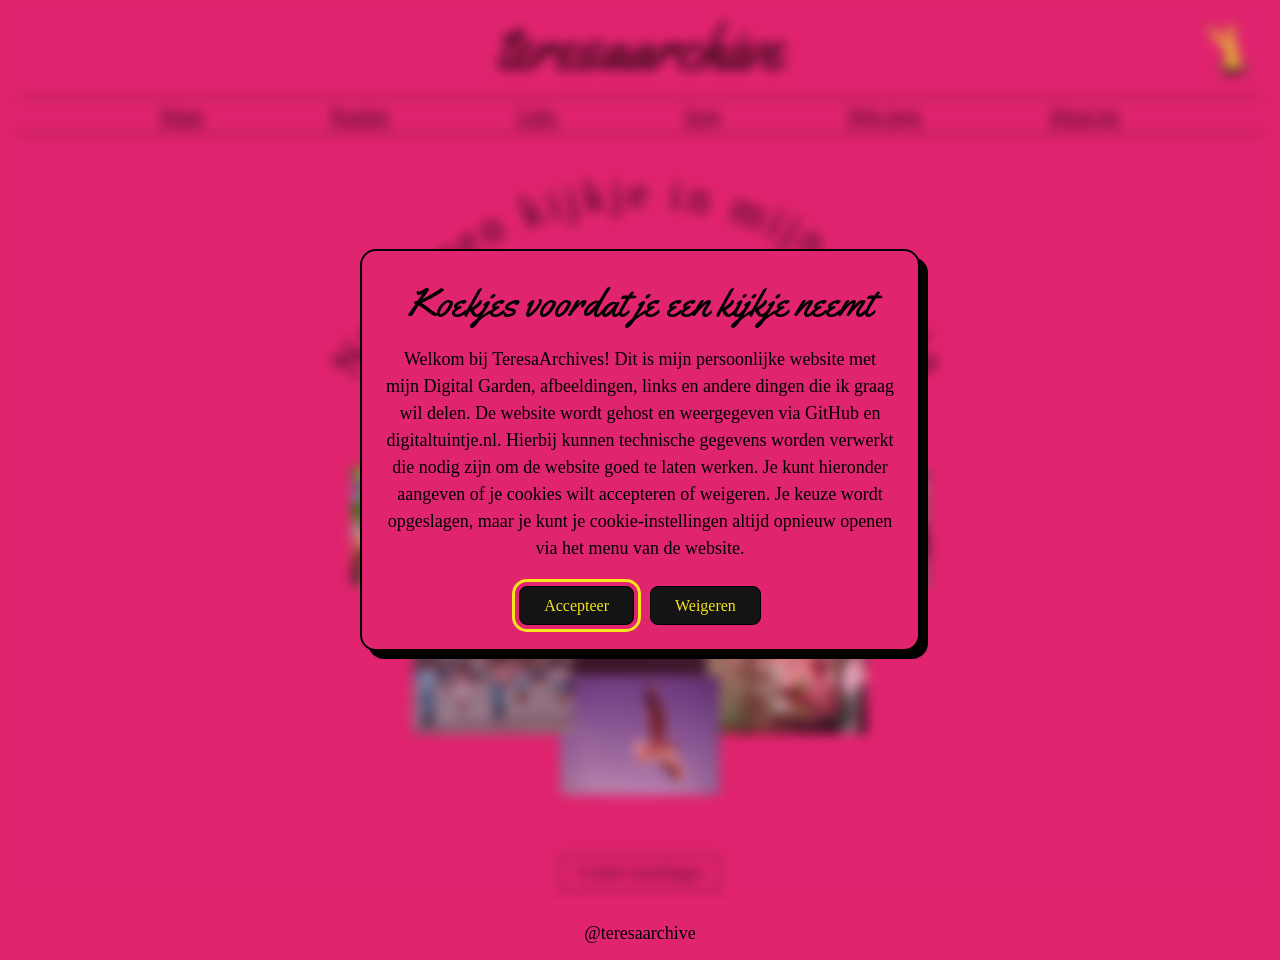
==== commit 9627a056: "edit cleanup" ====
--- a/index.html
+++ b/index.html
@@ -1,123 +1,61 @@
+
 <!DOCTYPE html>
 <html lang="nl">
-
 <head>
   <meta charset="UTF-8">
   <meta name="viewport" content="width=device-width, initial-scale=1.0">
   <meta name="author" content="Teresa">
   <meta name="color-scheme" content="light dark">
-
   <title>SKYPIA</title>
-
   <link rel="stylesheet" href="./assets/style/normal.css">
 </head>
-
 <body>
-
-  <a class="skip-link" href="#main-content">
-    Ga naar inhoud
-  </a>
+  <a class="skip-link" href="#main-content">Ga naar inhoud</a>
 
   <dialog class="cookie-dialog">
-
     <div class="cookie-content">
-
-      <h2>Cookies komen er altijd bij...</h2>
-
+      <h2>Koekjes voordat je een kijkje neemt</h2>
       <p>
-        teresaarchive.nl gebruikt cookies. Deze website maakt ook gebruik
-        van een externe component van Digitaal Tuintje. Wanneer cookies
-        worden geaccepteerd, kan informatie worden verzonden naar
-        digitaaltuintje.nl. Wil je de cookies accepteren?
+        Welkom bij TeresaArchives! Dit is mijn persoonlijke website met mijn Digital Garden, afbeeldingen, links en andere dingen die ik graag wil delen. De website wordt gehost en weergegeven via GitHub en digitaltuintje.nl. Hierbij kunnen technische gegevens worden verwerkt die nodig zijn om de website goed te laten werken.
+        Je kunt hieronder aangeven of je cookies wilt accepteren of weigeren. Je keuze wordt opgeslagen, maar je kunt je cookie-instellingen altijd opnieuw openen via het menu van de website.
       </p>
 
       <form method="dialog">
-
-        <button type="submit">
-          Accept
-        </button>
-
-        <button type="submit">
-          Reject
-        </button>
-
+        <button type="submit">Accepteer</button>
+        <button type="submit">Weigeren</button>
       </form>
-
     </div>
-
   </dialog>
 
   <header>
-
     <div class="header-top">
-
       <h1>teresaarchive</h1>
-
       <button class="theme-toggle" type="button">
-        <img
-          src="assets/fotos/dans-dark.png"
-          alt="Thema toggle"
-        >
+        <img src="assets/fotos/dans-dark.png" alt="Thema toggle">
       </button>
-
     </div>
 
     <nav>
       <ul>
-
+        <li><a href="index.html">Home</a></li>
         <li>
-          <a href="index.html">Home</a>
+          <a href="https://github.com/dokiDokiterry/skypia/blob/main/README.md">Readme</a>
         </li>
-
-        <li>
-          <a href="https://github.com/dokiDokiterry/skypia/blob/main/README.md">
-            Readme
-          </a>
-        </li>
-
-        <li>
-          <a href="links.html">Links</a>
-        </li>
-        
-        <li>
-          <a href="freezing.html">Song</a>
-        </li>
-
-        <li>
-          <a href="afbeeldingen.html">Mijn imgs</a>
-        </li>
-
-        <li>
-          <a href="aboutme.html">About me</a>
-        </li>
-
+        <li><a href="links.html">Links</a></li>
+        <li><a href="freezing.html">Song</a></li>
+        <li><a href="afbeeldingen.html">Mijn imgs</a></li>
+        <li><a href="aboutme.html">About me</a></li>
       </ul>
     </nav>
-
   </header>
 
   <main id="main-content">
-
     <section class="circle-gallery">
-
-      <h2 class="visually-hidden">
-        Neem een kijkje in mijn skypia
-      </h2>
+      <h2 class="visually-hidden">Neem een kijkje in mijn skypia</h2>
 
       <picture>
-
-        <source
-          id="dark-cd"
-          srcset="assets/fotos/pinkcd.png"
-          media="not all"
-        >
-
-        <img
-          id="plaat"
-          src="assets/fotos/plaat.png"
-          alt="CD"
-        >
-
+        <source id="dark-cd" srcset="assets/fotos/pinkcd.png" media="not all">
+        <img id="plaat" src="assets/fotos/plaat.png" alt="CD">
       </picture>
 
       <!--
@@ -126,91 +64,38 @@
         te bepalen. Ik heb de code daarna gebruikt en aangepast
         voor mijn eigen ontwerp.
       -->
-
       <div class="arc-text">
-
         <svg viewBox="0 0 100 100">
-
-          <path
-            id="boog"
-            d="M -4 50 A 54 54 0 0 1 104 50"
-            fill="none"
-          ></path>
-
+          <path id="boog" d="M -4 50 A 54 54 0 0 1 104 50" fill="none"></path>
           <text>
-
-            <textPath
-              href="#boog"
-              startOffset="50%"
-              text-anchor="middle"
-            >
+            <textPath href="#boog" startOffset="50%" text-anchor="middle">
               Neem een kijkje in mijn skypia
             </textPath>
-
           </text>
-
         </svg>
-
       </div>
 
       <div class="img-circle">
-
-        <img
-          src="assets/fotos/misoxg.jpeg"
-          alt="Miso XG dans cover foto"
-        >
-
-        <img
-          src="assets/fotos/danssfeer.jpeg"
-          alt="Foto van Cubaanse danseres"
-        >
-
-        <img
-          src="assets/fotos/misoembassey.jpeg"
-          alt="Foto van Miso tijdens een optreden bij het ambassade festival in Den Haag"
-        >
-
-        <img
-          src="assets/fotos/drum.jpeg"
-          alt="Foto van een drummer"
-        >
-
-        <img
-          src="assets/fotos/freebird.jpg"
-          alt="Foto van een vrijheidsvogel"
-        >
-
-        <img
-          src="assets/fotos/misoblush.jpeg"
-          alt="Foto van Miso Blush dans cover op de Dam"
-        >
-
-        <img
-          src="assets/fotos/gnarly.jpg"
-          alt="Miso Gnarly dans cover foto"
-        >
-
-        <img
-          src="assets/fotos/cubavlag.jpeg"
-          alt="Foto van de Cubaanse vlag"
-        >
-
+        <img src="assets/fotos/misoxg.jpeg" alt="Miso XG dans cover foto">
+        <img src="assets/fotos/danssfeer.jpeg" alt="Foto van Cubaanse danseres">
+        <img src="assets/fotos/misoembassey.jpeg" alt="Foto van Miso tijdens een optreden bij het ambassade festival in Den Haag">
+        <img src="assets/fotos/drum.jpeg" alt="Foto van een drummer">
+        <img src="assets/fotos/freebird.jpg" alt="Foto van een vrijheidsvogel">
+        <img src="assets/fotos/misoblush.jpeg" alt="Foto van Miso Blush dans cover op de Dam">
+        <img src="assets/fotos/gnarly.jpg" alt="Miso Gnarly dans cover foto">
+        <img src="assets/fotos/cubavlag.jpeg" alt="Foto van de Cubaanse vlag">
       </div>
 
-      <button class="center-btn" type="button">
-        Click me
-      </button>
-
+      <button class="center-btn" type="button">Click me</button>
     </section>
-
   </main>
 
+  <button type="button" id="cookie-settings">Cookie-instellingen</button>
+
   <footer>
-    <p>teresaarchive</p>
+    <p>@teresaarchive</p>
   </footer>
 
   <script src="assets/script/theme.js"></script>
-
 </body>
-
-</html>+</html>
--- a/assets/style/normal.css
+++ b/assets/style/normal.css
@@ -1,5 +1,6 @@
 /* MARK: Font
 */
+
 @font-face {
   font-family: "Yellowtail";
   src: url("../Yellowtail-Regular.ttf") format("truetype");
@@ -7,6 +8,7 @@
   font-style: normal;
   font-display: swap;
 }
+
 
 /* MARK: theme light
 */
@@ -34,6 +36,7 @@
   color-scheme: light dark;
   font-size: 100%;
 }
+
 
 /* MARK: theme dark
 */
@@ -51,7 +54,7 @@
   }
 }
 
-html[data-theme="dark"] {
+html[data-theme*="dark"] {
   --brand-bg: #000000;
   --brand-text: #ffffff;
   --brand-line: #ffffff;
@@ -62,7 +65,7 @@
   --dialog-backdrop: #ffffff22;
 }
 
-html[data-theme="light"] {
+html[data-theme*="light"] {
   --brand-bg: #e0246e;
   --brand-text: #000000;
   --brand-line: #000000;
@@ -73,6 +76,7 @@
   --dialog-backdrop: #e0246e33;
 }
 
+
 /* MARK: Reset
 */
 
@@ -82,6 +86,7 @@
   box-sizing: border-box;
 }
 
+
 /* MARK: Mobile overflow
 */
 
@@ -91,6 +96,7 @@
   overflow-x: hidden;
 }
 
+
 /* MARK: Body
 */
 
@@ -98,16 +104,14 @@
   display: grid;
   justify-items: center;
   gap: var(--whitespace-m);
-
   margin: 0;
   min-height: 100vh;
-
   background: var(--brand-bg);
   color: var(--brand-text);
-
   font-family: var(--font-main);
   font-size: 1.125rem;
 }
+
 
 /* MARK: Skip link
 */
@@ -115,9 +119,7 @@
 .skip-link {
   position: absolute;
   left: -9999px;
-
   padding: 0.5rem 1rem;
-
   background: var(--brand-btn-bg);
   color: var(--brand-btn-text);
 }
@@ -128,6 +130,7 @@
   z-index: 1000;
 }
 
+
 /* MARK: Header
 */
 
@@ -135,14 +138,12 @@
   display: grid;
   justify-items: center;
   gap: var(--whitespace-s);
-
   width: 100%;
   padding: var(--whitespace-s) var(--whitespace-s) 0;
 }
 
 header h1 {
   margin: 0;
-
   font-family: var(--font-script);
   font-size: 4rem;
   font-weight: 400;
@@ -150,6 +151,7 @@
   text-align: center;
 }
 
+
 /* MARK: Header top
 */
 
@@ -157,44 +159,36 @@
   display: flex;
   align-items: center;
   justify-content: center;
-
   position: relative;
   width: 100%;
 }
+
 
 /* MARK: Thema toggle
 */
 
 .theme-toggle {
   position: absolute;
-
-  top: 5%;
+  top: 50%;
   right: 0.5rem;
-
   width: 3.5rem;
   height: 3.5rem;
-
   padding: 0;
-
-  transform: translateY(-5%);
-
+  transform: translateY(-50%);
   background: none;
   border: none;
-
   cursor: pointer;
 }
 
 .theme-toggle img {
   display: block;
-
   width: 100%;
   height: 100%;
-
   object-fit: contain;
 }
 
 .theme-toggle:hover {
-  transform: translateY(-5%) scale(1.1);
+  transform: translateY(-50%) scale(1.1);
 }
 
 .theme-toggle:focus-visible {
@@ -203,17 +197,16 @@
 }
 
 .theme-toggle:active {
-  transform: translateY(-5%) scale(0.95);
-}
+  transform: translateY(-50%) scale(0.95);
+}
+
 
 /* MARK: Nav
 */
 
 header nav {
   width: 100%;
-
   padding: var(--whitespace-xs) var(--whitespace-m);
-
   border-top: var(--border-thin) solid var(--brand-line);
   border-bottom: var(--border-thin) solid var(--brand-line);
 }
@@ -222,13 +215,10 @@
   display: flex;
   justify-content: space-between;
   gap: var(--whitespace-s);
-
   width: 100%;
   max-width: 60rem;
-
   margin: 0 auto;
   padding: 0;
-
   list-style: none;
 }
 
@@ -244,6 +234,7 @@
   text-underline-offset: 0.2rem;
   text-decoration-thickness: 0.1rem;
 }
+
 
 /* MARK: Navigatie hover
 */
@@ -259,27 +250,27 @@
   text-decoration: underline;
 }
 
+
 /* MARK: Main
 */
 
 main {
   display: grid;
   justify-items: center;
-
-  width: 100%;
-}
+  width: 100%;
+}
+
 
 /* MARK: Circle gallery
 */
 
 .circle-gallery {
   position: relative;
-
   width: 21rem;
   height: 21rem;
-
   margin-top: 3rem;
 }
+
 
 /* MARK: arc tekst (boogje)
 */
@@ -287,17 +278,14 @@
 .arc-text {
   position: absolute;
   inset: 0;
-
   width: 100%;
   height: 100%;
-
   pointer-events: none;
 }
 
 .arc-text svg {
   width: 100%;
   height: 100%;
-
   overflow: visible;
 }
 
@@ -311,32 +299,25 @@
 
 .visually-hidden {
   position: absolute;
-
   width: 0.0625rem;
   height: 0.0625rem;
-
   padding: 0;
   margin: -0.0625rem;
-
   overflow: hidden;
-
   clip: rect(0, 0, 0, 0);
   white-space: nowrap;
-
   border: 0;
 }
+
 
 /* MARK: CD
 */
 
 .circle-gallery picture {
   position: absolute;
-
   top: 50%;
   left: 50%;
-
-  width: 100%;
-
+  width: 100%;
   transform: translate(-50%, -50%);
 }
 
@@ -345,24 +326,21 @@
   width: 100%;
 }
 
+
 /* MARK: Eigen IMG
 */
 
 .img-circle img {
   position: absolute;
-
   top: 50%;
   left: 50%;
-
   width: 6rem;
   height: 4.5rem;
-
   margin: -2.25rem 0 0 -3rem;
-
   object-fit: cover;
-
   border-radius: var(--radius-s);
 }
+
 
 /* MARK: Miso XG
 */
@@ -406,6 +384,7 @@
   transform: translate(-4.95rem, 4.95rem);
 }
 
+
 /* MARK: Miso Gnarly
 */
 
@@ -413,6 +392,7 @@
   transform: translate(-7rem, 0);
 }
 
+
 /* MARK: Cuba vlag
 */
 
@@ -420,26 +400,21 @@
   transform: translate(-4.95rem, -4.95rem);
 }
 
+
 /* MARK: Button
 */
 
 .center-btn {
   position: absolute;
-
   top: 50%;
   left: 50%;
-
   width: 6rem;
   height: 3.5rem;
-
   transform: translate(-50%, -50%);
-
   background: var(--brand-btn-bg);
   color: var(--brand-btn-text);
-
   border: 0;
   border-radius: 50%;
-
   font-family: var(--font-script);
   font-size: 1.5rem;
 
@@ -459,6 +434,7 @@
   transform: translate(-50%, -50%) scale(0.95);
 }
 
+
 /* MARK: Footer
 */
 
@@ -470,25 +446,22 @@
   margin: 0;
 }
 
+
 /* MARK: Cookie dialog
 */
 
 .cookie-dialog {
   width: min(90%, 35rem);
-
   margin: auto;
   padding: 0;
-
   background: var(--brand-bg);
   color: var(--brand-text);
-
   border: 0.125rem solid var(--brand-line);
   border-radius: 1rem;
-
   box-shadow: 0.5rem 0.5rem 0 var(--brand-line);
-
   text-align: center;
 }
+
 
 /* MARK: Cookie blur
 */
@@ -499,6 +472,7 @@
   backdrop-filter: blur(6px);
 }
 
+
 /* MARK: Cookie content
 */
 
@@ -506,14 +480,13 @@
   padding: 1.5rem;
 }
 
+
 /* MARK: Cookie dialog
 */
 
 .cookie-dialog h2 {
   margin: 0 0 1rem;
-
   color: var(--brand-text);
-
   font-family: var(--font-script);
   font-size: 2.5rem;
   font-weight: 400;
@@ -533,22 +506,23 @@
 
 .cookie-dialog button {
   padding: 0.6rem 1.5rem;
-
   background: var(--brand-btn-bg);
   color: var(--brand-btn-text);
-
   border: 0.0625rem solid var(--brand-line);
   border-radius: 0.5rem;
-
   font-family: var(--font-main);
   font-size: 1rem;
-
   cursor: pointer;
 }
 
 .cookie-dialog button:hover {
   background: var(--brand-accent);
   color: var(--brand-text);
+  
+.cookie-dialog button[value="accept"]:hover {
+  outline: none;
+}
+
 }
 
 .cookie-dialog button:focus-visible {
@@ -560,6 +534,26 @@
   transform: scale(0.95);
 }
 
+
+/* MARK: Cookie settings button */
+
+#cookie-settings {
+  background: var(--brand-bg);
+  color: var(--brand-text);
+  border: var(--border-thin) solid var(--brand-line);
+  padding: var(--whitespace-xs) var(--whitespace-s);
+  font-family: var(--font-main);
+  font-size: 1rem;
+  cursor: pointer;
+}
+
+#cookie-settings:hover {
+  background: var(--brand-accent);
+  color: var(--brand-btn-bg);
+}
+
+
+
 /* MARK: Cookie dialog mobile
 */
 
@@ -591,6 +585,7 @@
     width: 100%;
   }
 }
+
 
 /* MARK: Mobile navigatie
 */
@@ -607,6 +602,7 @@
   }
 }
 
+
 /* MARK: Desktop
 */
 
@@ -660,35 +656,29 @@
   .center-btn {
     width: 8rem;
     height: 4.5rem;
-
     font-size: 2rem;
   }
 }
+
 
 /* MARK: Afbeeldingen CSS
 */
 
 .image-grid {
   display: grid;
-
   grid-template-columns: repeat(2, 1fr);
-
   gap: 1rem;
-
   width: min(90%, 50rem);
-
   margin: 2rem auto;
 }
 
 .image-grid img {
   width: 100%;
-
   aspect-ratio: 1;
-
   object-fit: cover;
-
   border-radius: var(--radius-s);
 }
+
 
 /* MARK: Afbeeldingen desktop
 */
@@ -699,6 +689,7 @@
   }
 }
 
+
 /* MARK: Foto's draaien
 */
 
@@ -725,6 +716,7 @@
   }
 }
 
+
 /* MARK: Reduced motion
 */
 
@@ -732,4 +724,57 @@
   .img-circle.draaien {
     animation: none;
   }
+}
+
+/* MARK: Links pagina
+*/
+
+main section:has(article) {
+  width: 100%;
+  max-width: 1100px;
+  margin: 50px auto;
+  padding: 20px;
+  text-align: center;
+}
+
+main section:has(article) h2 {
+  font-family: var(--font-script);
+  font-size: 2.5rem;
+  font-weight: 400;
+}
+
+main section:has(article) > div {
+  display: grid;
+  grid-template-columns: repeat(3, 1fr);
+  gap: 25px;
+  margin-top: 35px;
+}
+
+main section:has(article) article {
+  padding: 30px 20px;
+  border: 1px solid var(--brand-line);
+  border-radius: 15px;
+}
+
+main section:has(article) article p {
+  line-height: 1.5;
+}
+
+main section:has(article) article a {
+  display: inline-block;
+  margin-top: 10px;
+}
+
+main section:has(article) article a:hover {
+  color: var(--brand-accent);
+}
+
+@media (max-width: 45rem) {
+  main section:has(article) > div {
+    grid-template-columns: 1fr;
+  }
+  
+  #cookie-settings {
+  border-radius: 0.75rem;
+}
 }
